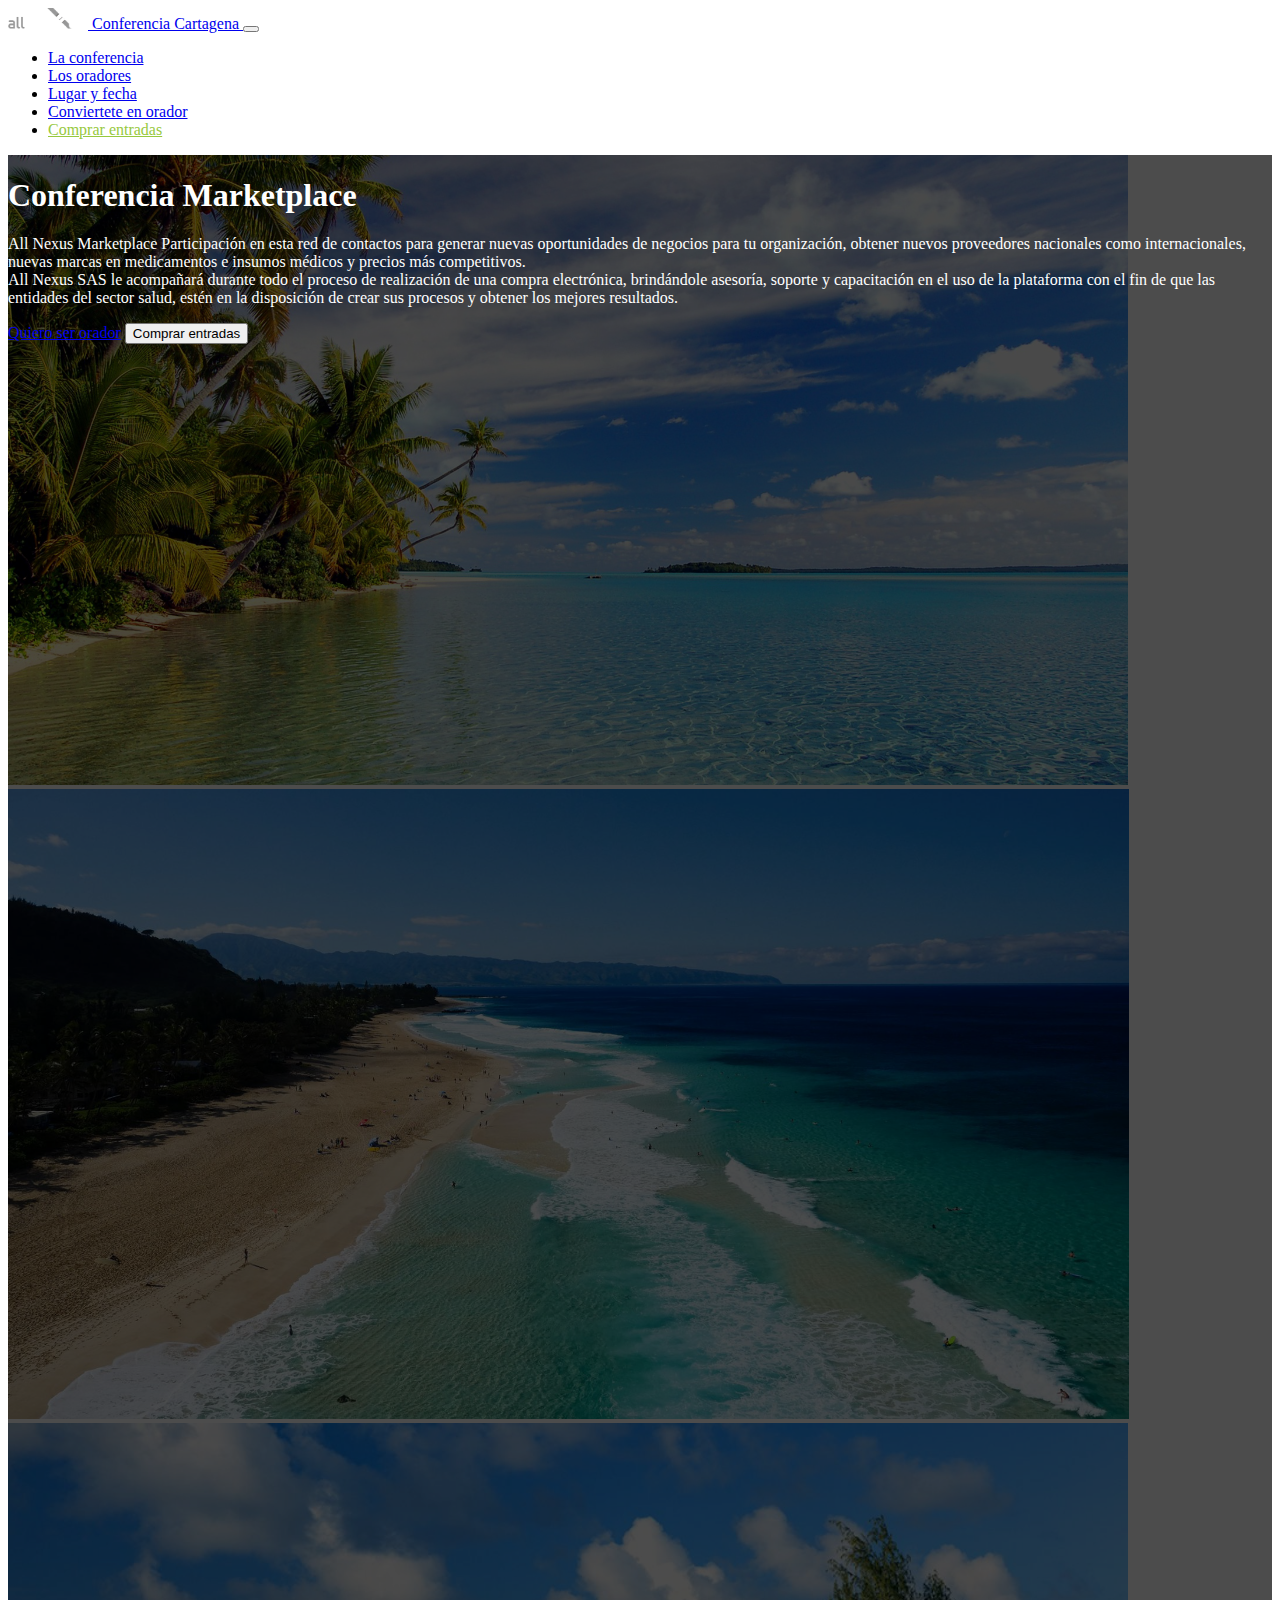
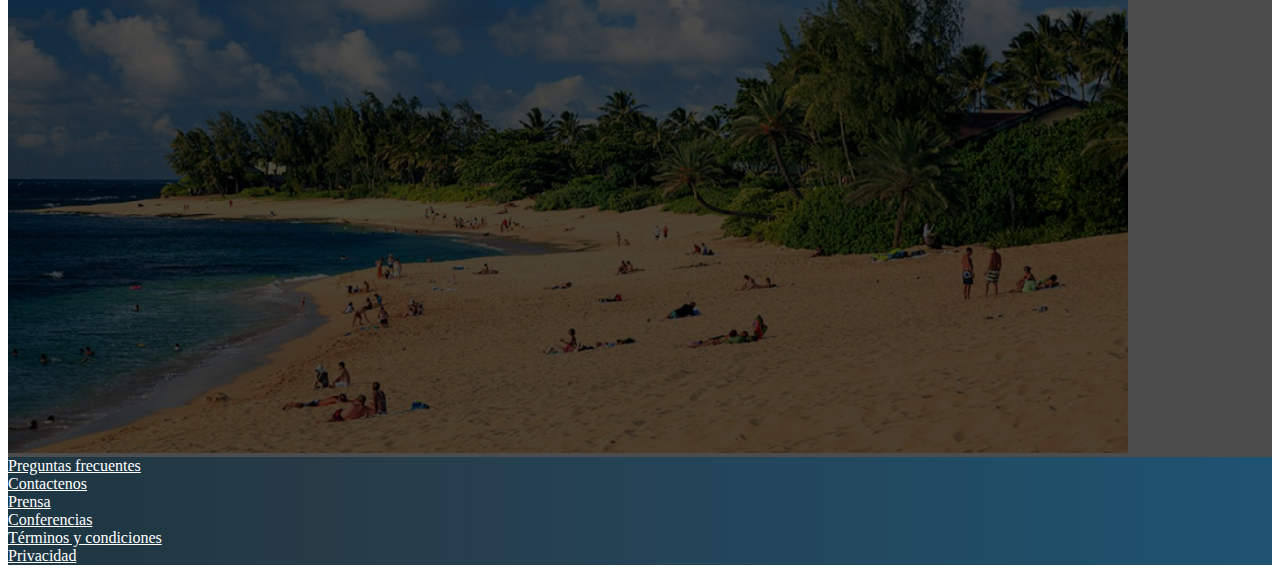
==== index.html @ 65c3c63d "implementando un texto en el overlay" ====
<!doctype html>
<html lang="en">
  <head>
    <!-- Required meta tags -->
    <meta charset="utf-8">
    <meta name="viewport" content="width=device-width, initial-scale=1, shrink-to-fit=no">
    <!-- Bootstrap CSS -->
    <link rel="stylesheet" href="https://stackpath.bootstrapcdn.com/bootstrap/4.1.3/css/bootstrap.min.css" integrity="sha384-MCw98/SFnGE8fJT3GXwEOngsV7Zt27NXFoaoApmYm81iuXoPkFOJwJ8ERdknLPMO" crossorigin="anonymous">
    <link rel="stylesheet" href="css/index.css">
    <title>Conferencia Cartagena</title>
  </head>
  <body data-spy="scroll" data-target="#navbar" data-offset="57">
    <!-- Header -->
    <nav class="navbar navbar-expand-lg navbar-dark bg-dark" id="header">
        <div class="container">
            <a class="navbar-brand" href="#">
                <img src="assets/logo_trans_allnexus.png" alt="Logo All Nexus">
                Conferencia Cartagena
            </a>
            <button class="navbar-toggler" type="button" data-toggle="collapse" data-target="#navbarSupportedContent" aria-controls="navbarSupportedContent" aria-expanded="false" aria-label="Toggle navigation">
            <span class="navbar-toggler-icon"></span>
            </button>
            <div class="collapse navbar-collapse" id="navbarSupportedContent">
            <ul class="navbar-nav ml-auto">
                <li class="nav-item active">
                    <a class="nav-link" href="#">La conferencia</a>
                </li>
                <li class="nav-item">
                    <a class="nav-link" href="#">Los oradores</a>
                </li>
                <li class="nav-item">
                    <a class="nav-link" href="#">Lugar y fecha</a>
                </li>
                <li class="nav-item">
                    <a class="nav-link" href="#">Conviertete en orador</a>
                </li>
                <li class="nav-item">
                    <a class="nav-link text-resaltar" href="#">Comprar entradas</a>
                </li>
            </ul>
            </div>
        </div>
    </nav> 
<!-- fin del header -->
<!-- main -->
<!-- carrusel -->
  <main id="main">
    <div id="carousel" class="carousel slide carousel-fade" data-ride="carousel" data-pause="false">
      <div class="carousel-inner">
        <div class="carousel-item active">
          <img src="assets/images/hawaii.jpg" class="d-block w-100" alt="Cartagena1">
        </div>
        <div class="carousel-item">
          <img src="assets/images/hawaii2.jpg" class="d-block w-100" alt="Cartagena2">
        </div>
        <div class="carousel-item">
          <img src="assets/images/hawaii3.jpeg" class="d-block w-100" alt="Cartagena3">
        </div>
        <div class="overlay">
          <div class="container d-flex h-100 align-items-center justify-content-center">
            <div class="row ">
              <div class="col-md-6 offset-md-6 text-center text-md-right ">
                <h1>Conferencia Marketplace</h1>
                <p class="d-none d-md-block">All Nexus Marketplace
                  Participación en esta red de contactos para generar nuevas oportunidades de
                  negocios para tu organización, obtener nuevos proveedores nacionales como internacionales,
                  nuevas marcas en medicamentos e insumos médicos y precios más competitivos.
                </br>
                  All Nexus SAS le acompañará durante todo el proceso de realización de una compra electrónica,
                  brindándole asesoría, soporte y capacitación en el uso de la plataforma con el fin de que las
                  entidades del sector salud, estén en la disposición de crear sus procesos y obtener los mejores
                  resultados. 
                </p>
                <a href="#">Quiero ser orador</a>
                <button type="button">Comprar entradas</button>
              </div>
            </div>
          </div>
        </div>
      </div>
    </div>
  </main>
  <!-- fin carrusel -->
  <!-- fin main  -->
  <!-- footer -->
  <footer id="footer" class="pb-4 pt-4">
      <div class="container">
          <div class="row text-center">
              <div class="col-12 col-lg">
                  <a href="#">Preguntas frecuentes</a>
              </div>
              <div class="col-12 col-lg">
                  <a href="#">Contactenos</a>
              </div>
              <div class="col-12 col-lg">
                  <a href="#">Prensa</a>
              </div>
              <div class="col-12 col-lg">
                  <a href="#">Conferencias</a>
              </div>
              <div class="col-12 col-lg">
                  <a href="#">T&eacuterminos y condiciones</a>
              </div>
              <div class="col-12 col-lg">
                  <a href="#">Privacidad</a>
              </div>
          </div>
      </div>
  </footer>
<!-- Fin footer -->
    <!-- Optional JavaScript -->
    <!-- jQuery first, then Popper.js, then Bootstrap JS -->
    <script src="https://code.jquery.com/jquery-3.4.1.slim.min.js" integrity="sha384-J6qa4849blE2+poT4WnyKhv5vZF5SrPo0iEjwBvKU7imGFAV0wwj1yYfoRSJoZ+n" crossorigin="anonymous"></script>
    <script src="https://cdn.jsdelivr.net/npm/popper.js@1.16.0/dist/umd/popper.min.js" integrity="sha384-Q6E9RHvbIyZFJoft+2mJbHaEWldlvI9IOYy5n3zV9zzTtmI3UksdQRVvoxMfooAo" crossorigin="anonymous"></script>
    <script src="https://stackpath.bootstrapcdn.com/bootstrap/4.4.1/js/bootstrap.min.js" integrity="sha384-wfSDF2E50Y2D1uUdj0O3uMBJnjuUD4Ih7YwaYd1iqfktj0Uod8GCExl3Og8ifwB6" crossorigin="anonymous"></script>
  </body>
</html>
---- css/index.css ----
#header img{ 
    width: 80px;
}

.text-resaltar{
    color: #97c93e !important;
}

#main .carousel-inner img {
    max-height: 70vh;
    object-fit: cover; */
    filter: grayscale(70%);
} 
 
#main {
position: relative;
} 

#carousel .overlay {
 position: absolute ;
 top: 0; 
 bottom: 0; 
 left: 0; 
 right: 0; 
 background-color: rgba(0, 0, 0, 0.7); 
 color: white; 
} 

#footer{ 
  background: linear-gradient(90deg, #1c3643, #273b47 25%, #1e5372);    */
} 

#footer a{ 
  color: white; 
}

#carrusel .overlay .container,
#carrusel .overlay .row{
  height: 100%;
}
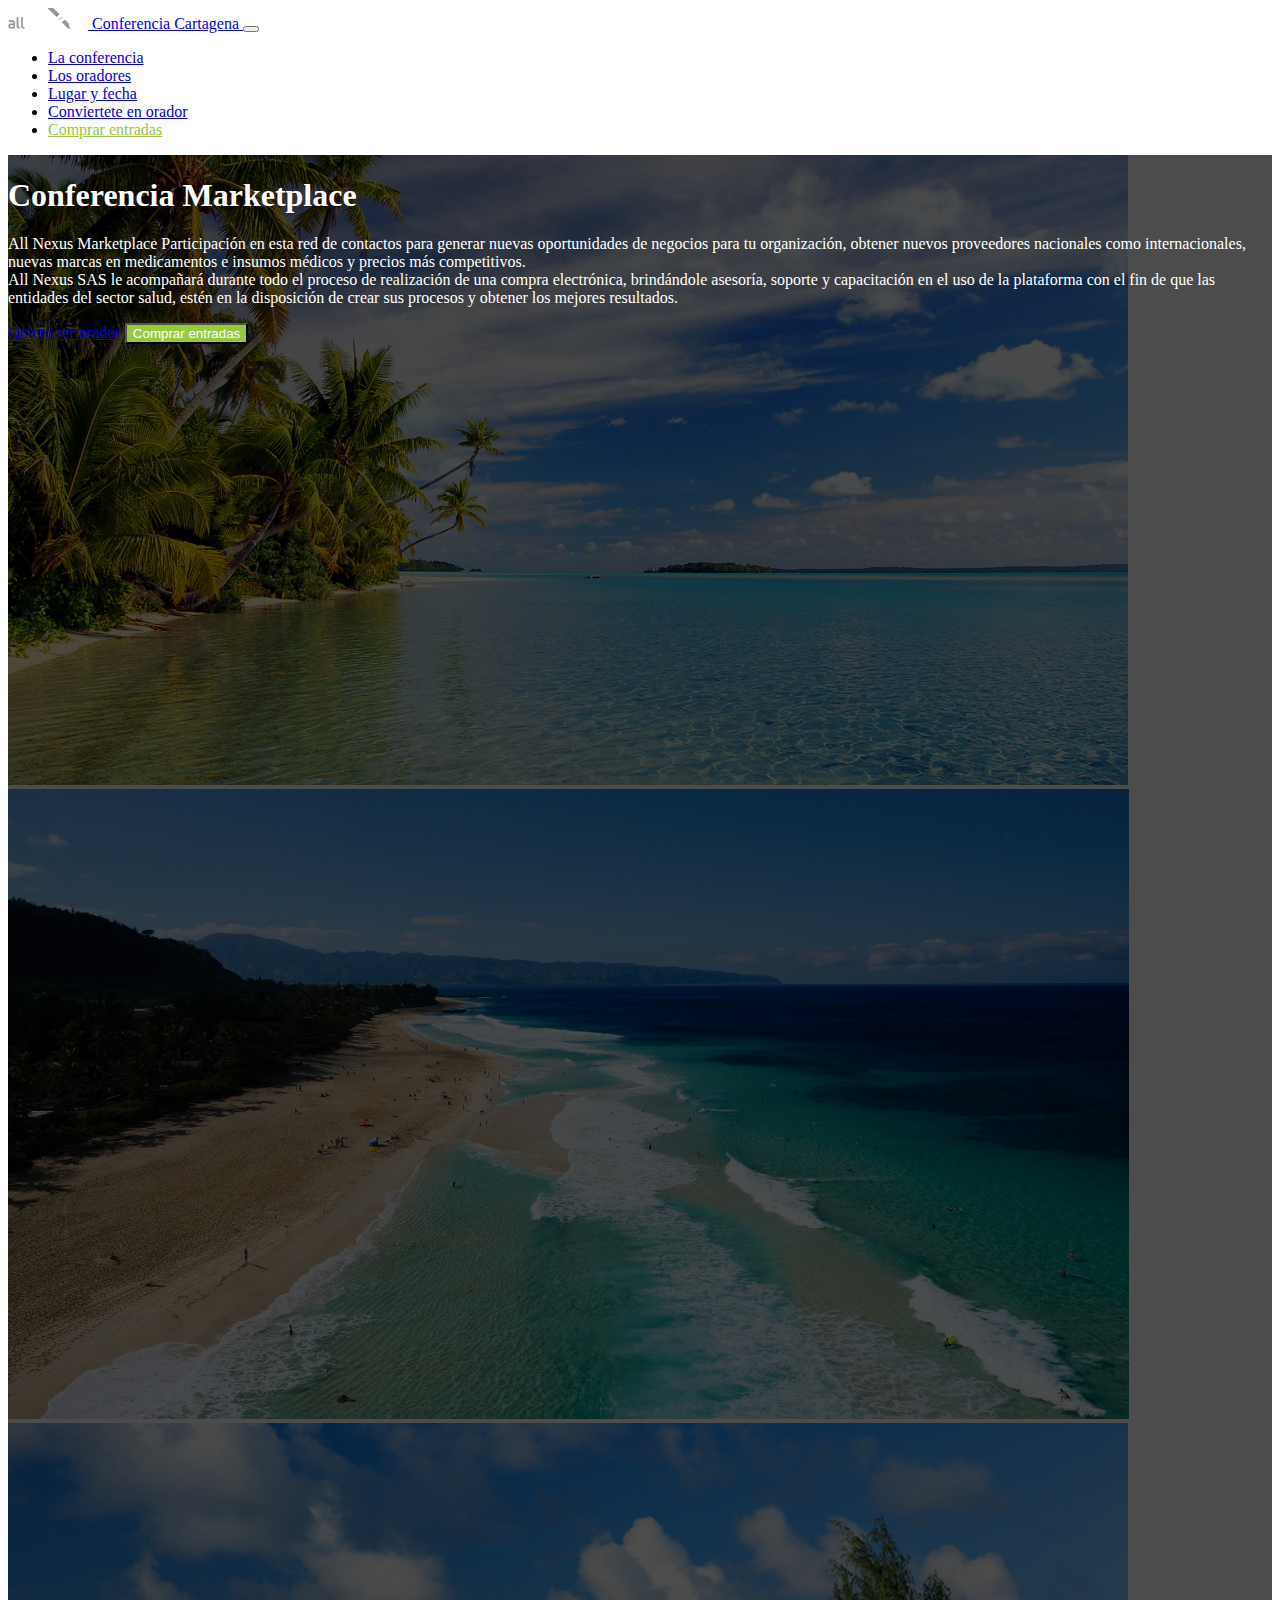
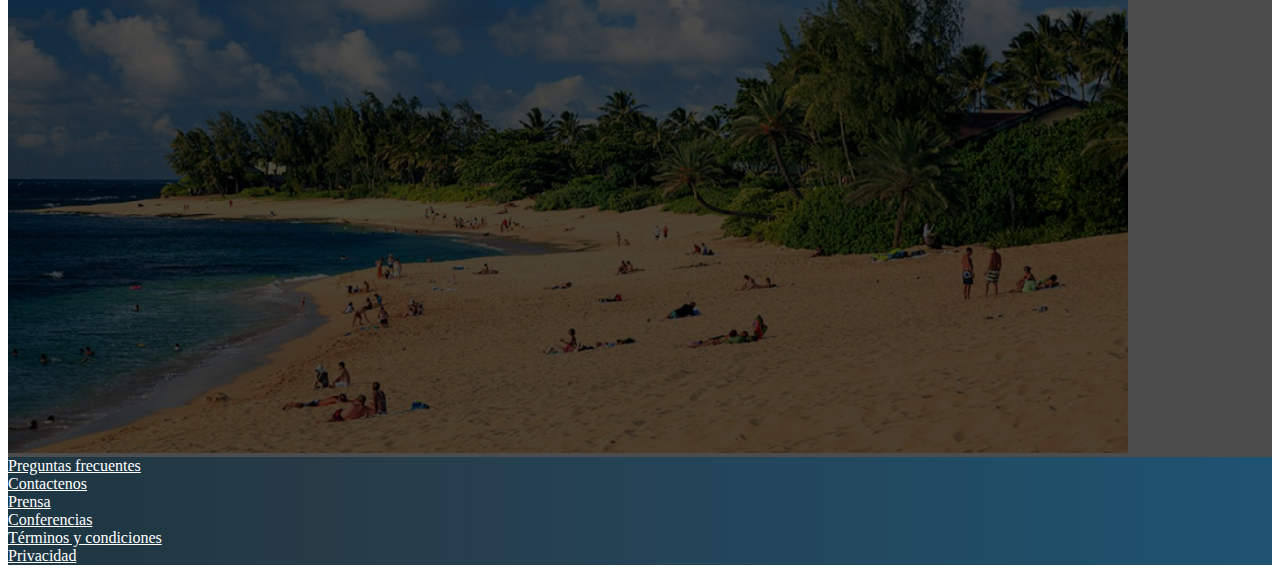
==== commit 00626a07: "botones en el overlay" ====
--- a/index.html
+++ b/index.html
@@ -71,8 +71,8 @@
                   entidades del sector salud, estén en la disposición de crear sus procesos y obtener los mejores
                   resultados. 
                 </p>
-                <a href="#">Quiero ser orador</a>
-                <button type="button">Comprar entradas</button>
+                <a href="#" class="btn btn-outline-light">Quiero ser orador</a>
+                <button type="button" class="btn btn-success btn-overlay">Comprar entradas</button>
               </div>
             </div>
           </div>
--- a/css/index.css
+++ b/css/index.css
@@ -15,6 +15,15 @@
 #main {
 position: relative;
 } 
+
+.btn-overlay{
+  background-color: #97c93e;
+  color: white;
+}
+
+.btn-overlay:hover{
+  background-color: #82ad36;;
+}
 
 #carousel .overlay {
  position: absolute ;
@@ -37,4 +46,5 @@
 #carrusel .overlay .container,
 #carrusel .overlay .row{
   height: 100%;
-}+}
+
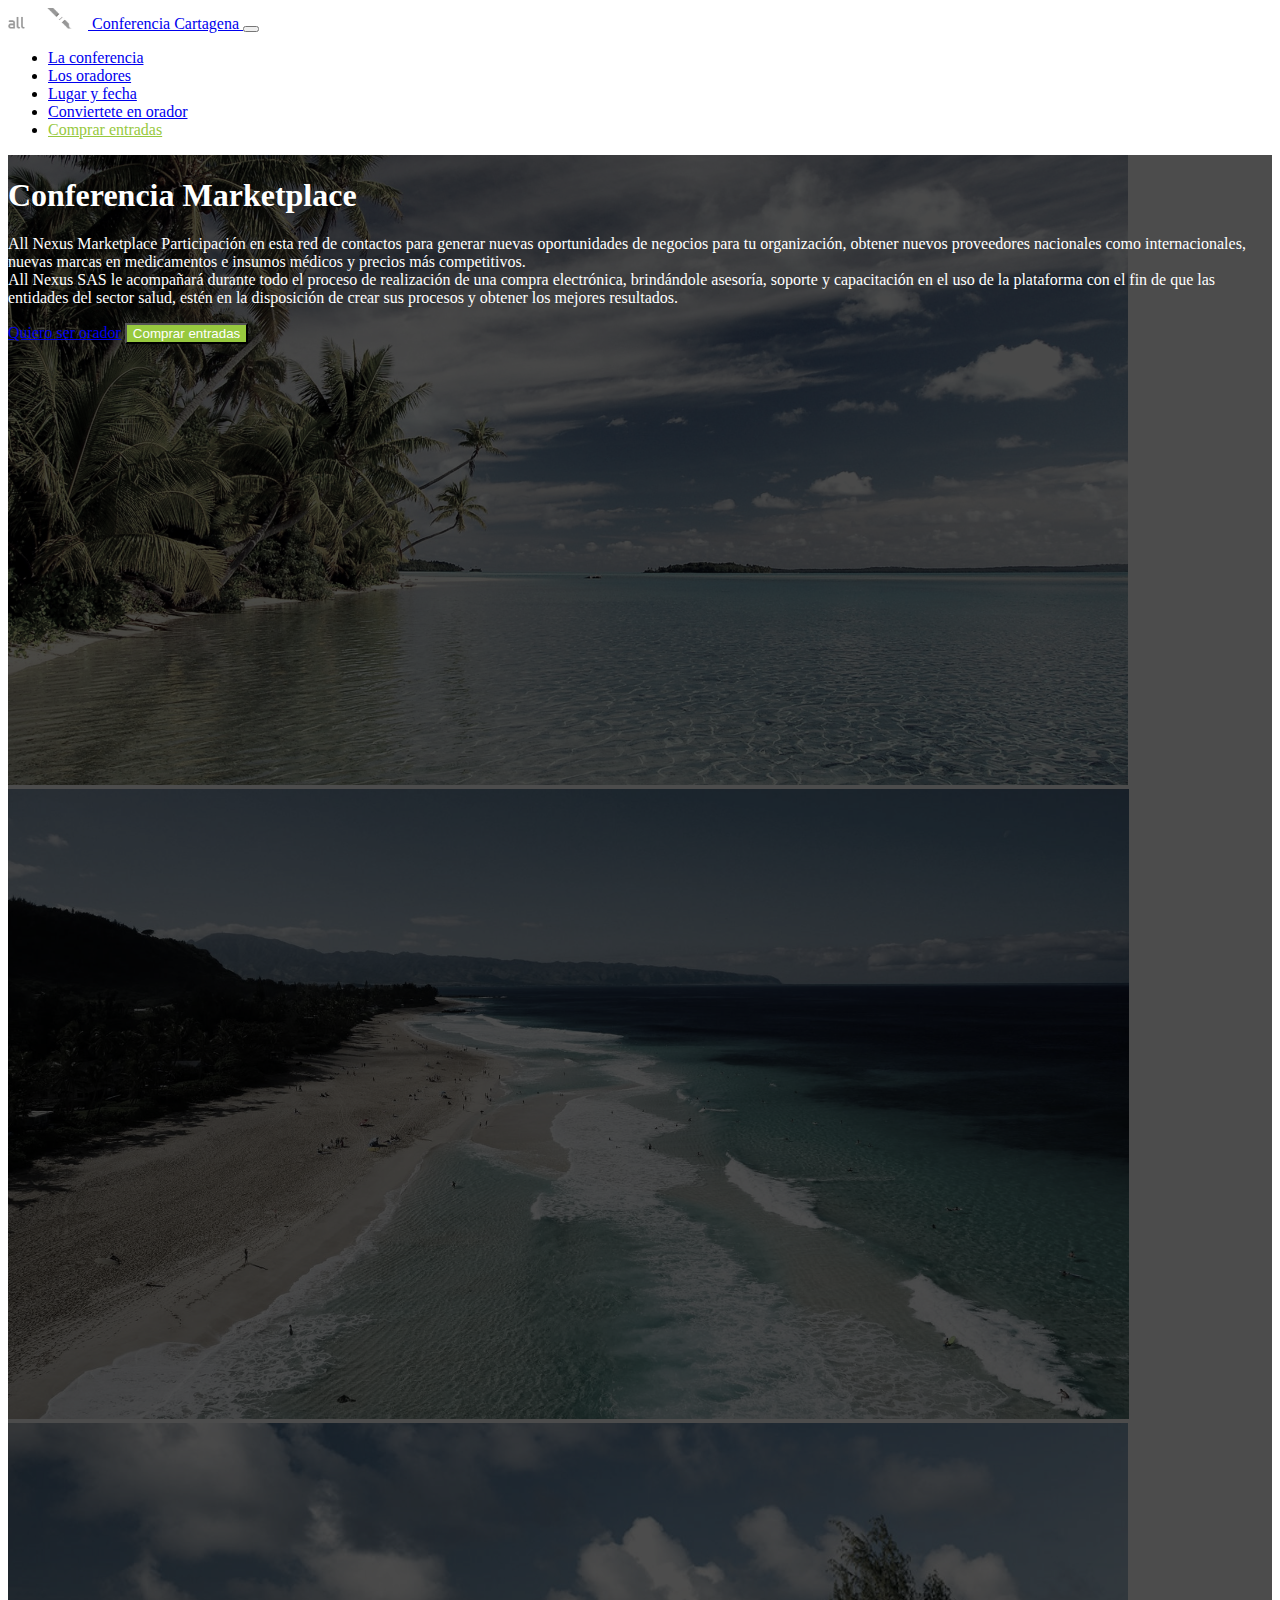
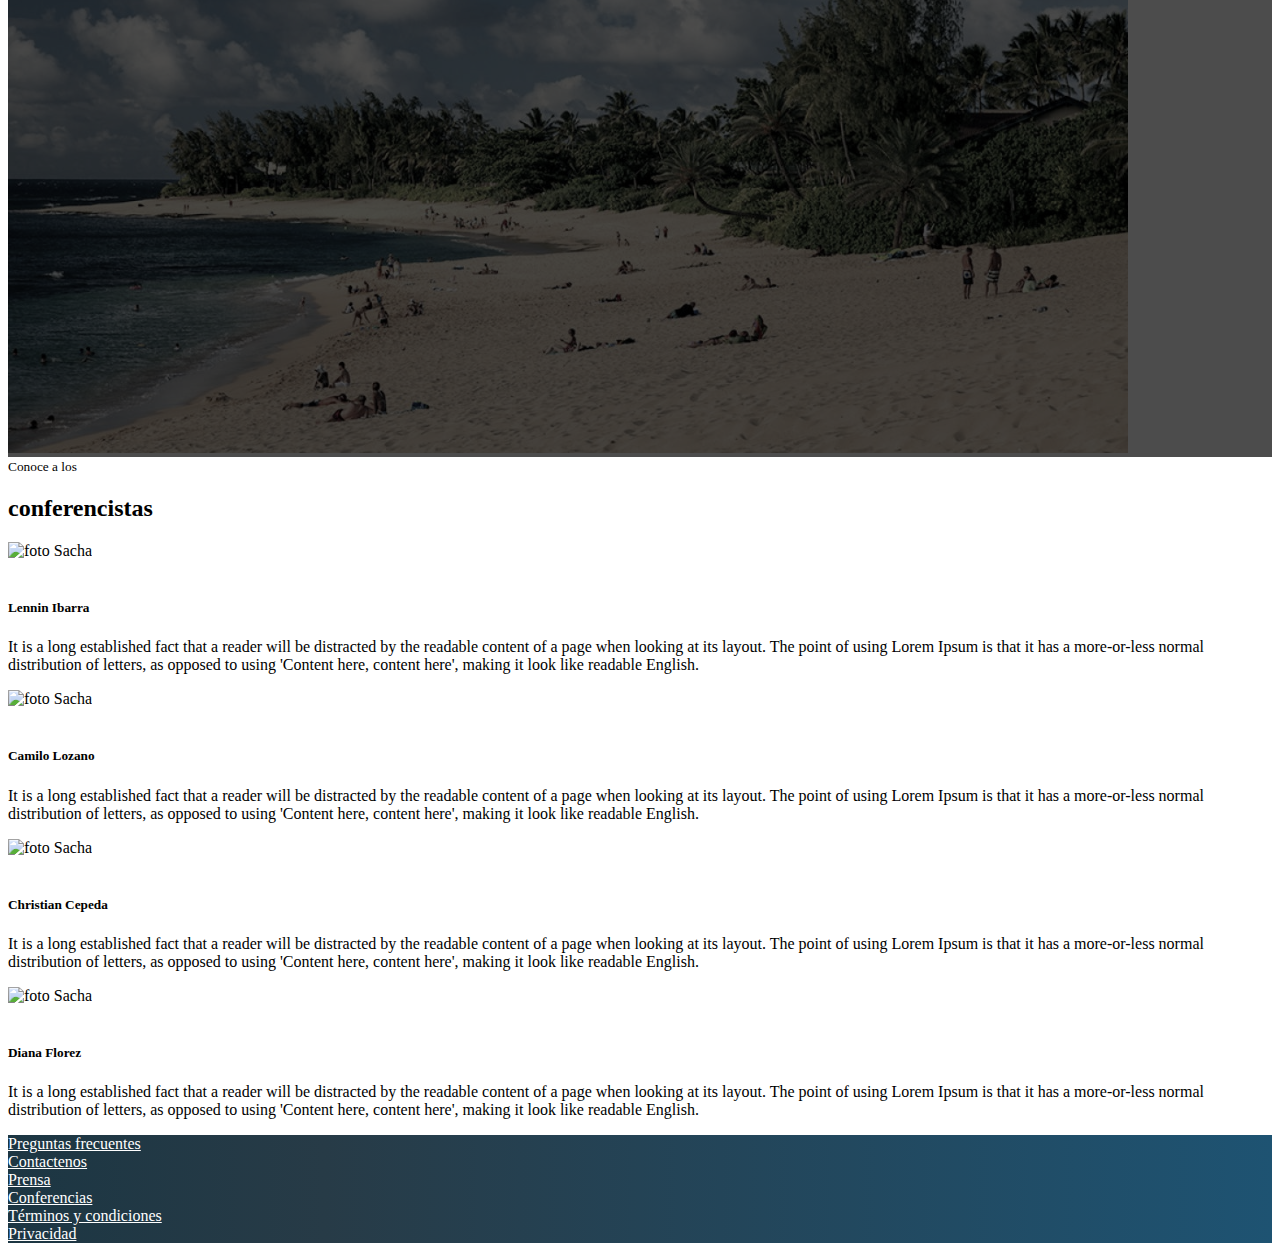
==== commit 3f28d850: "implementando card y badges" ====
--- a/index.html
+++ b/index.html
@@ -81,7 +81,77 @@
     </div>
   </main>
   <!-- fin carrusel -->
-  <!-- fin main  -->
+  <!-- fin main  --><!-- speakers  -->
+  <section id="speaker" class="mt-4">
+    <div class="container">
+      <div class="row">
+        <div class="col text-center tex-uppercase">
+          <small>
+            Conoce a los 
+          </small>
+          <h2>
+            conferencistas
+          </h2>
+    </div>      
+          <div class="row">
+            <div class="col-12 col-md-6 col-lg-3 mb-4">
+              <div class="card">
+                <img src="assets/speakers/lennin.jpg" class="card-img-top" alt="foto Sacha">
+                <div class="card-body">
+                  <div class="badges mb-2">
+                    <span class="badge badge-warning">JavaScript</span>
+                    <span class="badge badge-info">CSS</span>
+                  </div>
+                  <h5 class="card-title mb-0">Lennin Ibarra</h5>
+                  <p class="card-text">It is a long established fact that a reader will be distracted by the readable content of a page when looking at its layout. The point of using Lorem Ipsum is that it has a more-or-less normal distribution of letters, as opposed to using 'Content here, content here', making it look like readable English.</p>
+                </div>
+              </div>
+            </div>
+            <div class="col-12 col-md-6 col-lg-3 mb-4">
+              <div class="card">
+                <img src="assets/speakers/camilo.jpg" class="card-img-top" alt="foto Sacha">
+                <div class="card-body">
+                  <div class="badges mb-2">
+                    <span class="badge badge-success">Angular</span>
+                    <span class="badge badge-dark">Node JS</span>
+                  </div>
+                  <h5 class="card-title mb-0">Camilo Lozano</h5>
+                  <p class="card-text">It is a long established fact that a reader will be distracted by the readable content of a page when looking at its layout. The point of using Lorem Ipsum is that it has a more-or-less normal distribution of letters, as opposed to using 'Content here, content here', making it look like readable English.</p>
+                </div>
+              </div>
+            </div>
+            <div class="col-12 col-md-6 col-lg-3 mb-4">
+              <div class="card">
+                <img src="assets/speakers/cristian.jpeg" class="card-img-top" alt="foto Sacha">
+                <div class="card-body">
+                  <div class="badges mb-2">
+                    <span class="badge badge-primary">React</span>
+                    <span class="badge badge-danger">JavaScript</span>
+                  </div>
+                  <h5 class="card-title mb-0">Christian Cepeda</h5>
+                  <p class="card-text">It is a long established fact that a reader will be distracted by the readable content of a page when looking at its layout. The point of using Lorem Ipsum is that it has a more-or-less normal distribution of letters, as opposed to using 'Content here, content here', making it look like readable English.</p>
+                </div>
+              </div>
+            </div>
+            <div class="col-12 col-md-6 col-lg-3 mb-4">
+              <div class="card">
+                <img src="assets/speakers/Diana.jpg" class="card-img-top" alt="foto Sacha">
+                <div class="card-body">
+                  <div class="badges mb-2">
+                    <span class="badge badge-success">PHP</span>
+                    <span class="badge badge-dark">My Sql</span>
+                  </div>
+                  <h5 class="card-title mb-0">Diana Florez</h5>
+                  <p class="card-text">It is a long established fact that a reader will be distracted by the readable content of a page when looking at its layout. The point of using Lorem Ipsum is that it has a more-or-less normal distribution of letters, as opposed to using 'Content here, content here', making it look like readable English.</p>
+                </div>
+              </div>
+            </div>
+          </div>
+        </div>
+      
+    </div>
+  </section>
+<!-- /speakers -->
   <!-- footer -->
   <footer id="footer" class="pb-4 pt-4">
       <div class="container">
--- a/css/index.css
+++ b/css/index.css
@@ -8,7 +8,7 @@
 
 #main .carousel-inner img {
     max-height: 70vh;
-    object-fit: cover; */
+    object-fit: cover; 
     filter: grayscale(70%);
 } 
  
@@ -48,3 +48,11 @@
   height: 100%;
 }
 
+#speaker img{
+  height: 400px;
+  object-fit: cover; 
+}
+
+.badge{
+  color: white;
+}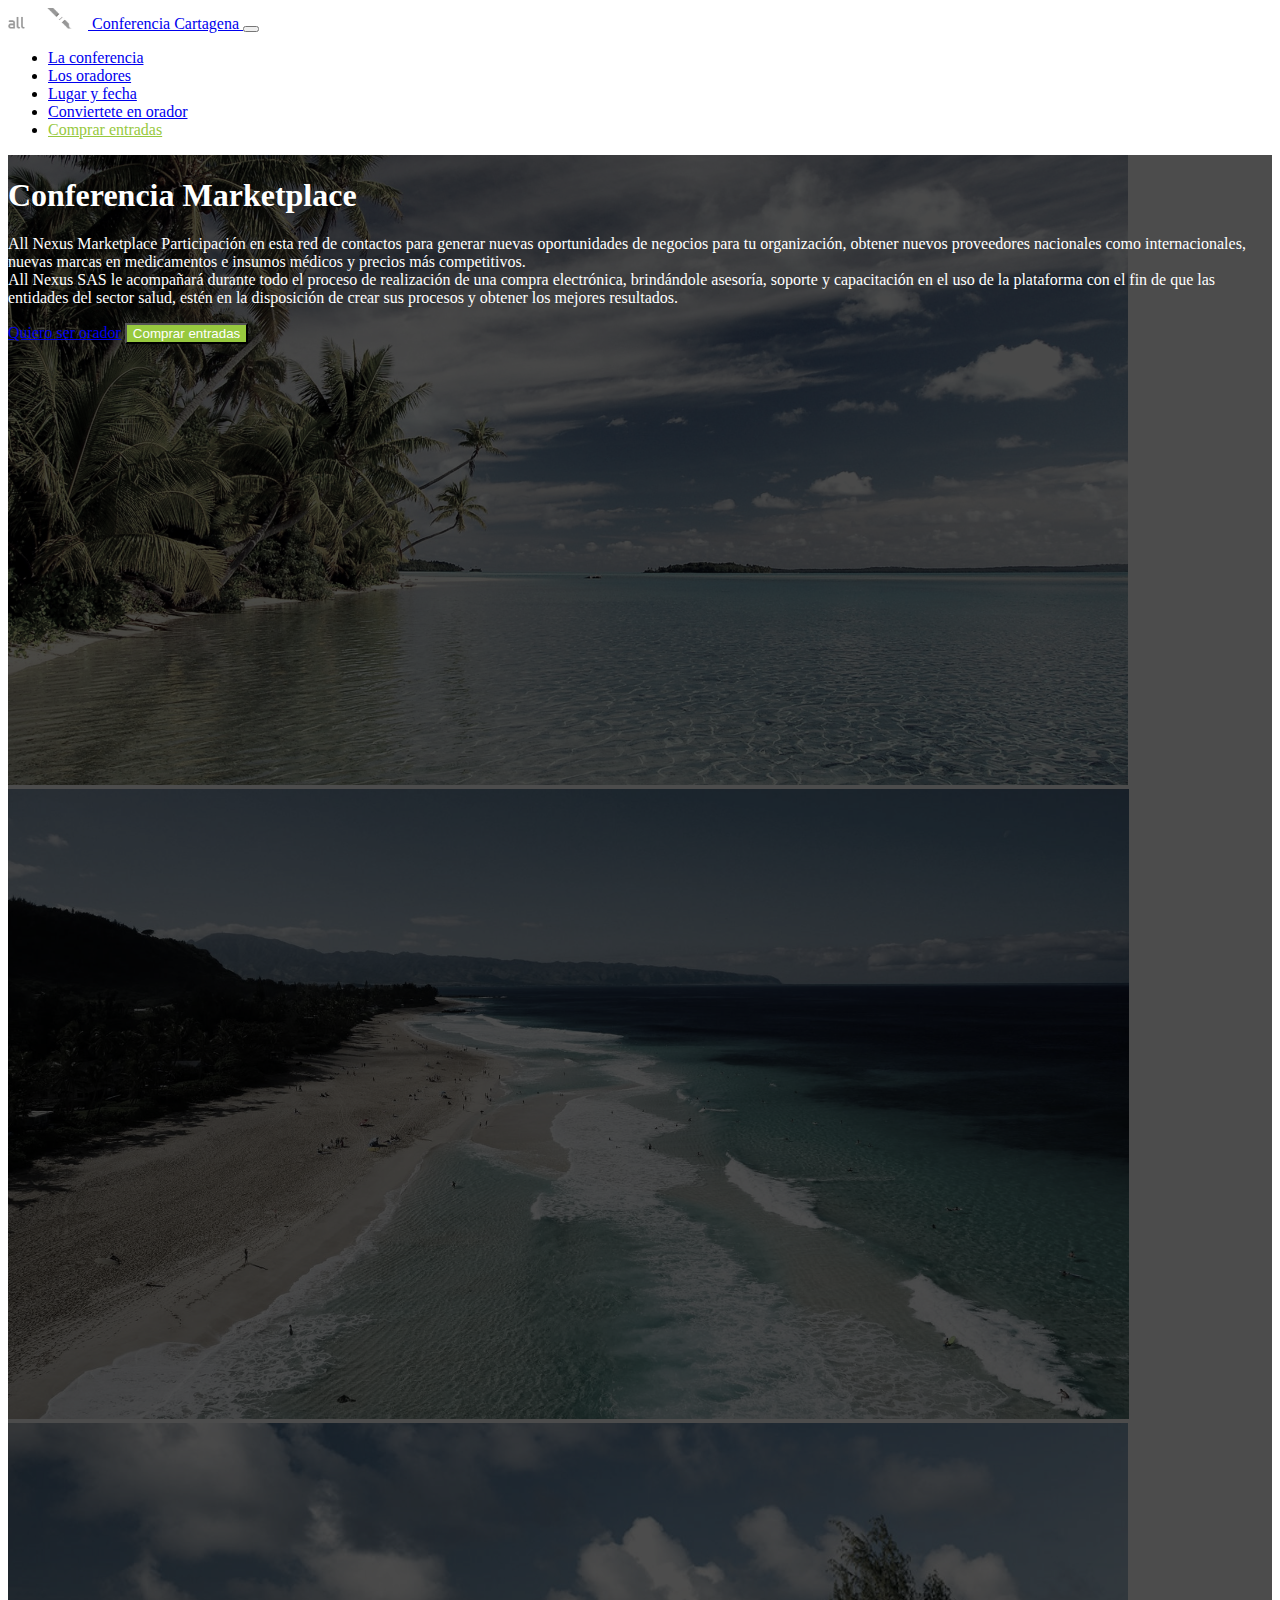
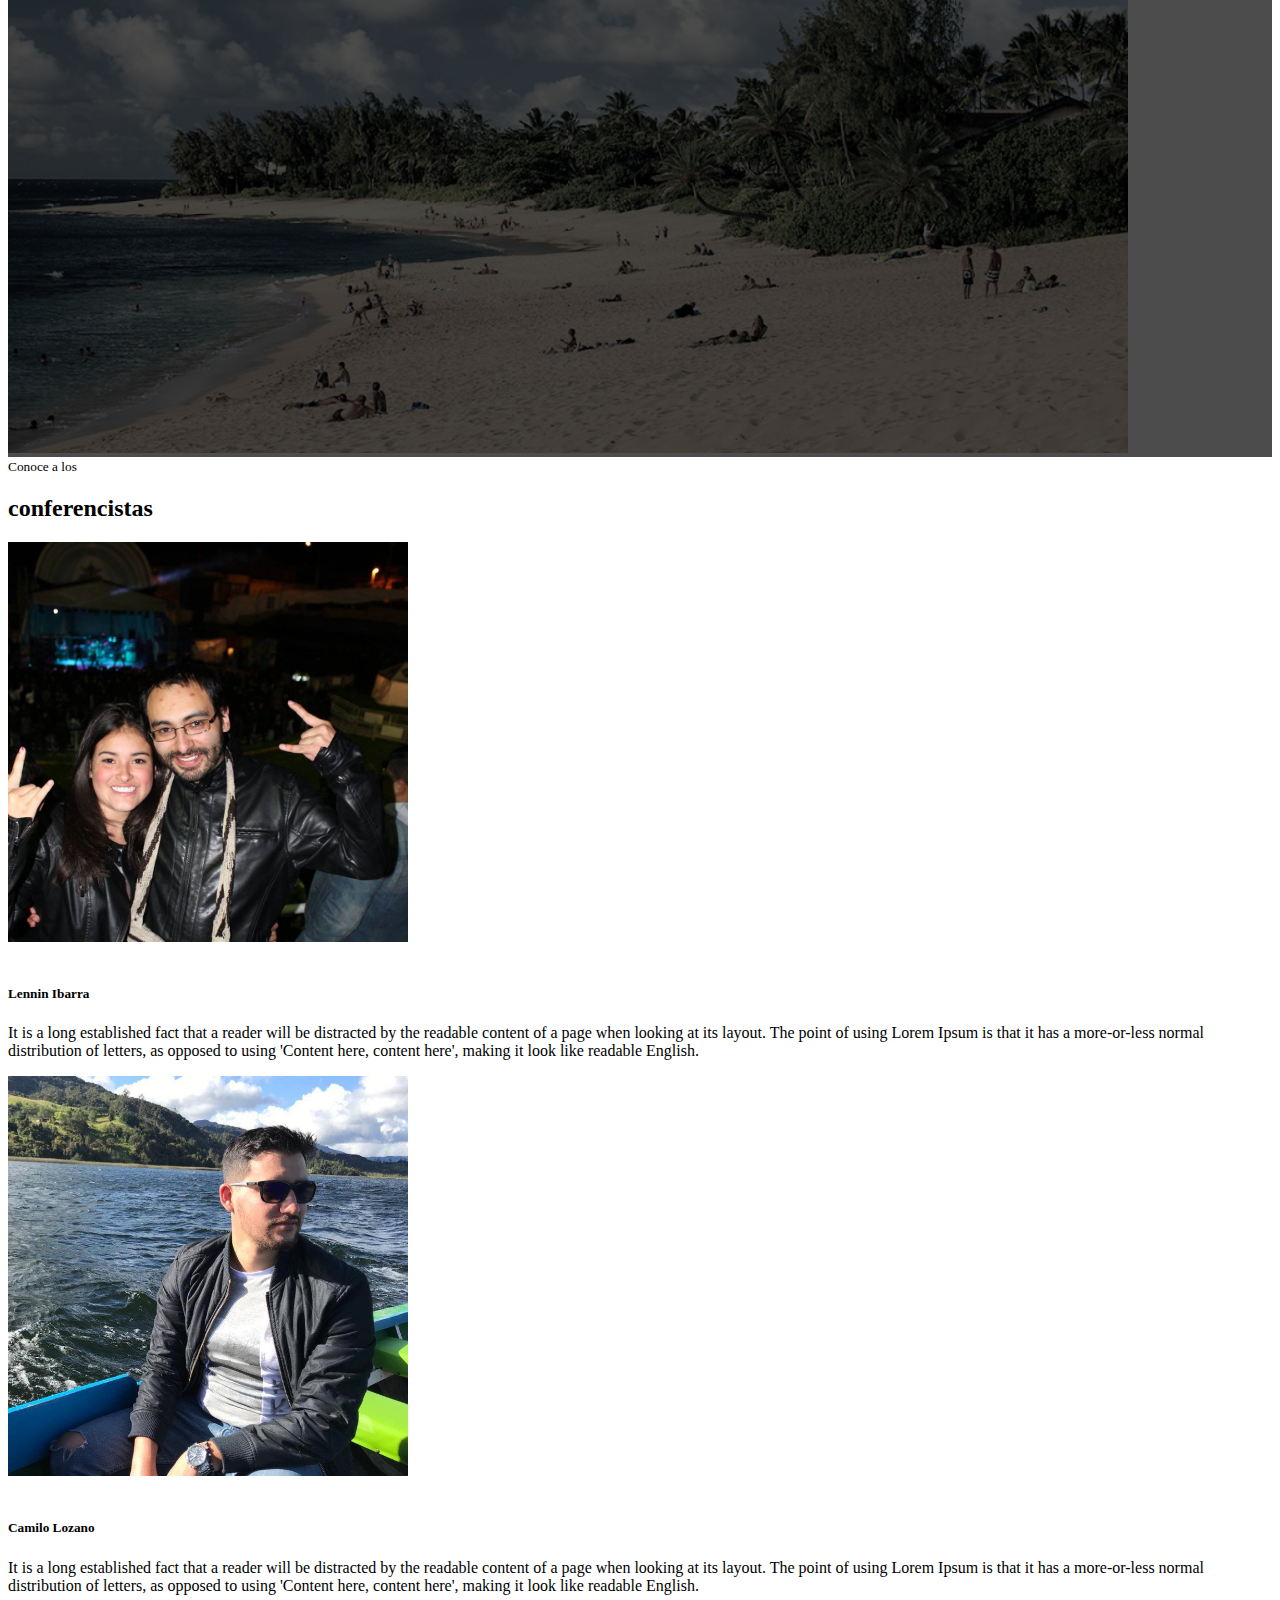
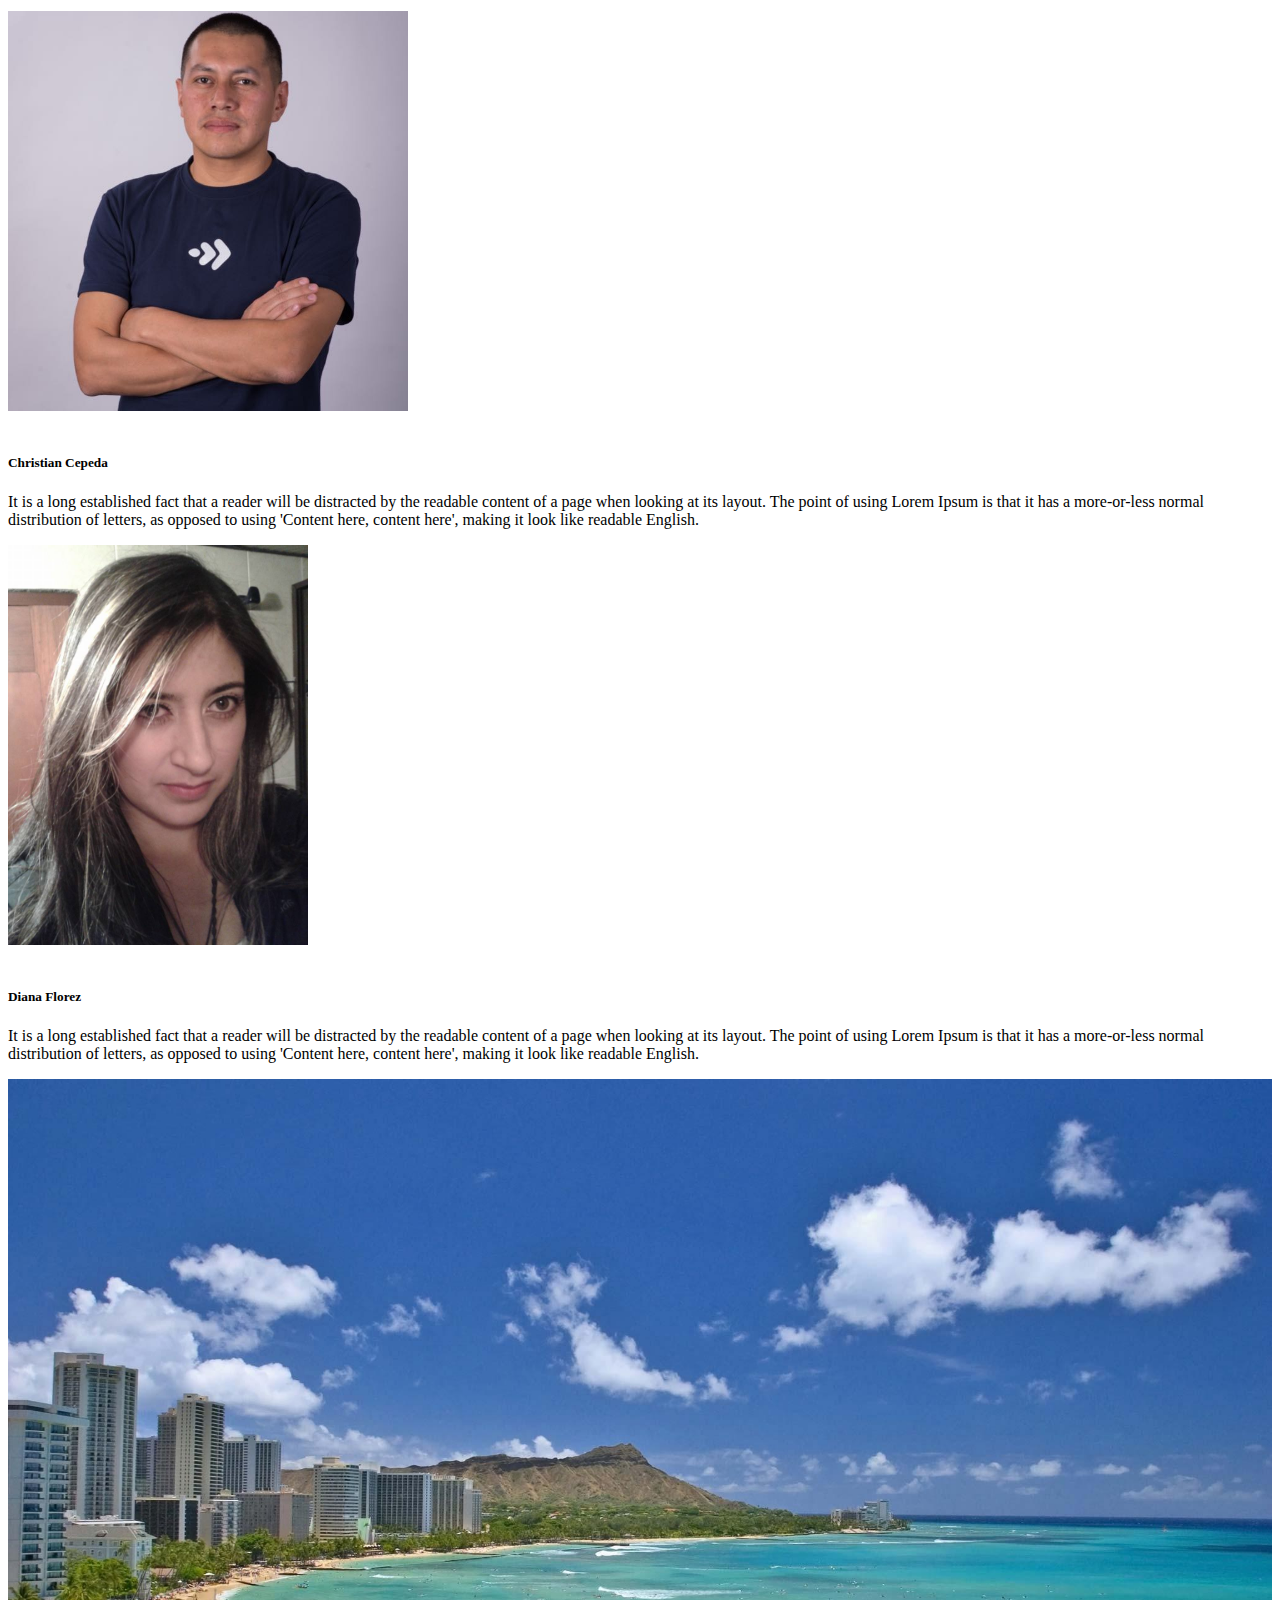
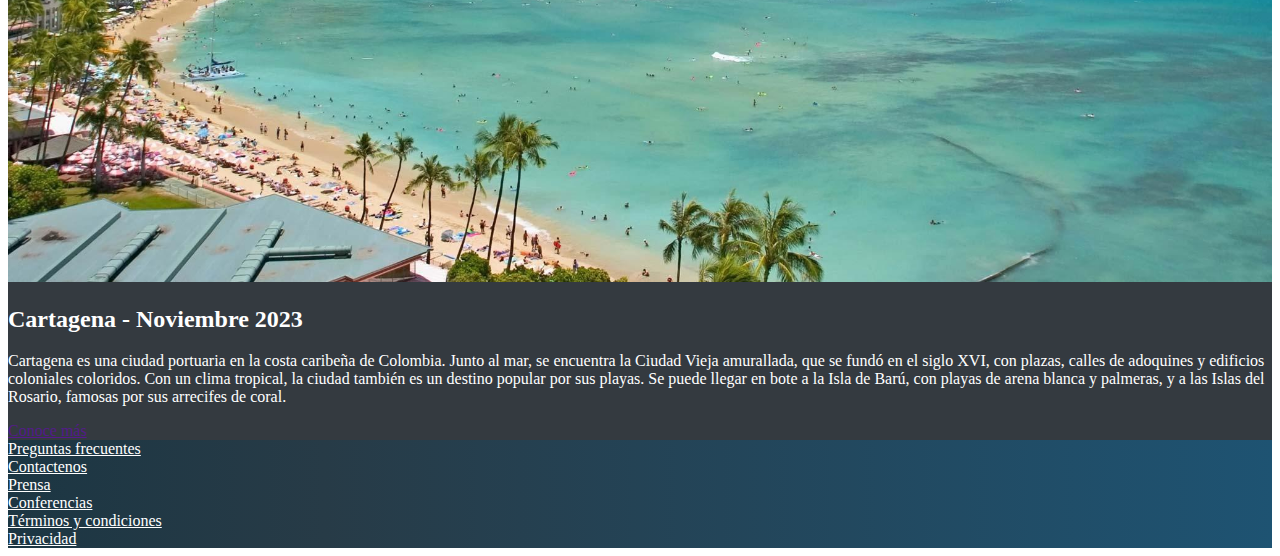
==== commit 61377ac8: "contenedor de ancho completo container-fluid" ====
--- a/index.html
+++ b/index.html
@@ -59,7 +59,7 @@
         <div class="overlay">
           <div class="container d-flex h-100 align-items-center justify-content-center">
             <div class="row ">
-              <div class="col-md-6 offset-md-6 text-center text-md-right ">
+              <div class="col-12 col-lg-6 offset-md-6 text-center text-md-right pb-4">
                 <h1>Conferencia Marketplace</h1>
                 <p class="d-none d-md-block">All Nexus Marketplace
                   Participación en esta red de contactos para generar nuevas oportunidades de
@@ -152,7 +152,28 @@
     </div>
   </section>
 <!-- /speakers -->
-  <!-- footer -->
+<!-- banner lugar y fecha -->
+  <section id="place-time">
+    <div class="container-fluid">
+      <div class="row">
+        <div class="col-md-12 col-lg-6 pl-0 pr-0">
+          <img src="assets/images/honolulu.jpg" alt="cartagena" />
+        </div>
+        <div class="col-md-12 col-lg-6 pt-4 pb-4">
+          <h2>Cartagena - Noviembre 2023</h2>
+          <p>
+            Cartagena es una ciudad portuaria en la costa caribeña de Colombia. Junto al mar, se encuentra la Ciudad Vieja amurallada, que se fundó en el siglo XVI, con plazas,
+            calles de adoquines y edificios coloniales coloridos. Con un clima tropical, la ciudad también es un destino popular por sus playas. Se puede llegar en bote a la
+            Isla de Barú, con playas de arena blanca y palmeras, y a las Islas del Rosario, famosas por sus arrecifes de coral.
+          </p>
+          <a href="" class="btn btn-outline-light">Conoce más</a>
+        </div>
+      </div>
+    </div>
+  </section>
+<!-- fin banner lugar y fecha -->
+
+<!-- footer -->
   <footer id="footer" class="pb-4 pt-4">
       <div class="container">
           <div class="row text-center">
--- a/css/index.css
+++ b/css/index.css
@@ -35,13 +35,6 @@
  color: white; 
 } 
 
-#footer{ 
-  background: linear-gradient(90deg, #1c3643, #273b47 25%, #1e5372);    */
-} 
-
-#footer a{ 
-  color: white; 
-}
 
 #carrusel .overlay .container,
 #carrusel .overlay .row{
@@ -55,4 +48,21 @@
 
 .badge{
   color: white;
-}+}
+
+#place-time{
+  background-color: #343a40;
+  color: white;
+}
+
+#place-time img{
+  max-width: 100%;
+}
+
+#footer{ 
+  background: linear-gradient(90deg, #1c3643, #273b47 25%, #1e5372);    */
+} 
+
+#footer a{ 
+  color: white; 
+}
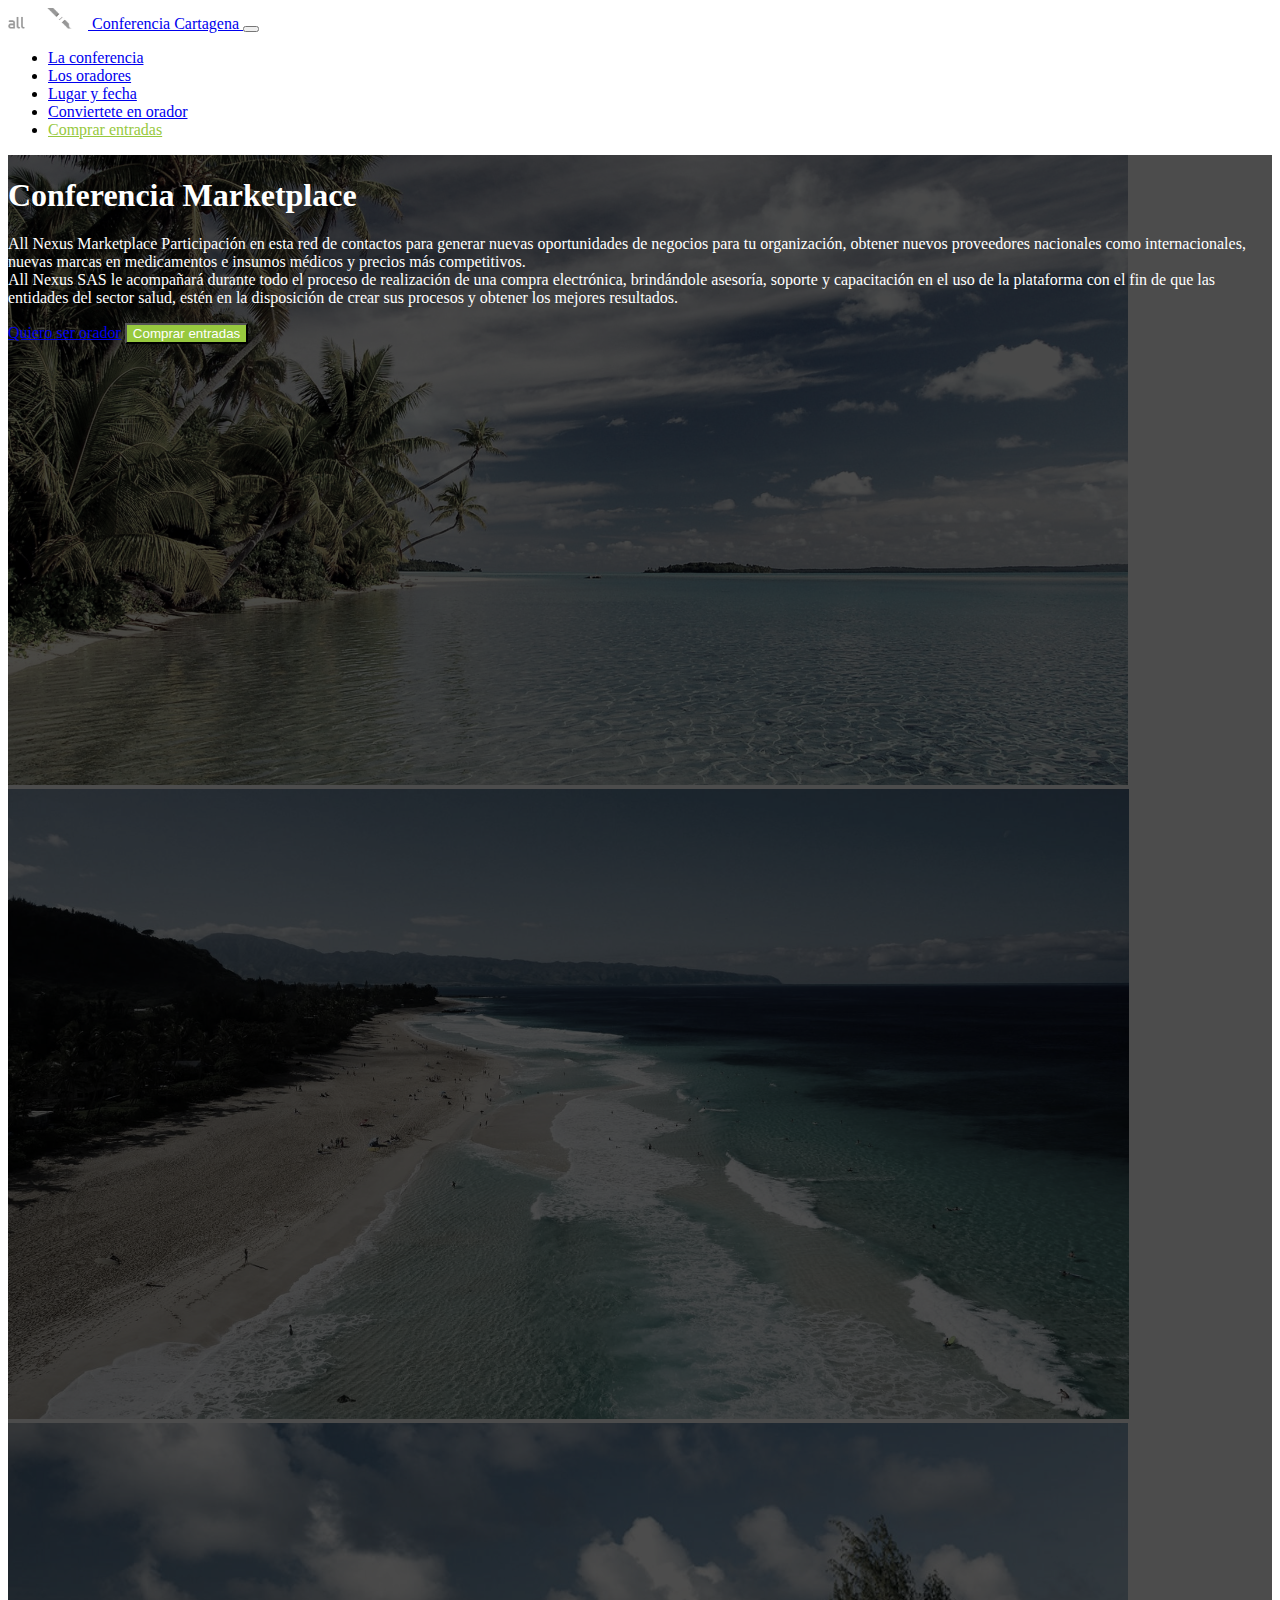
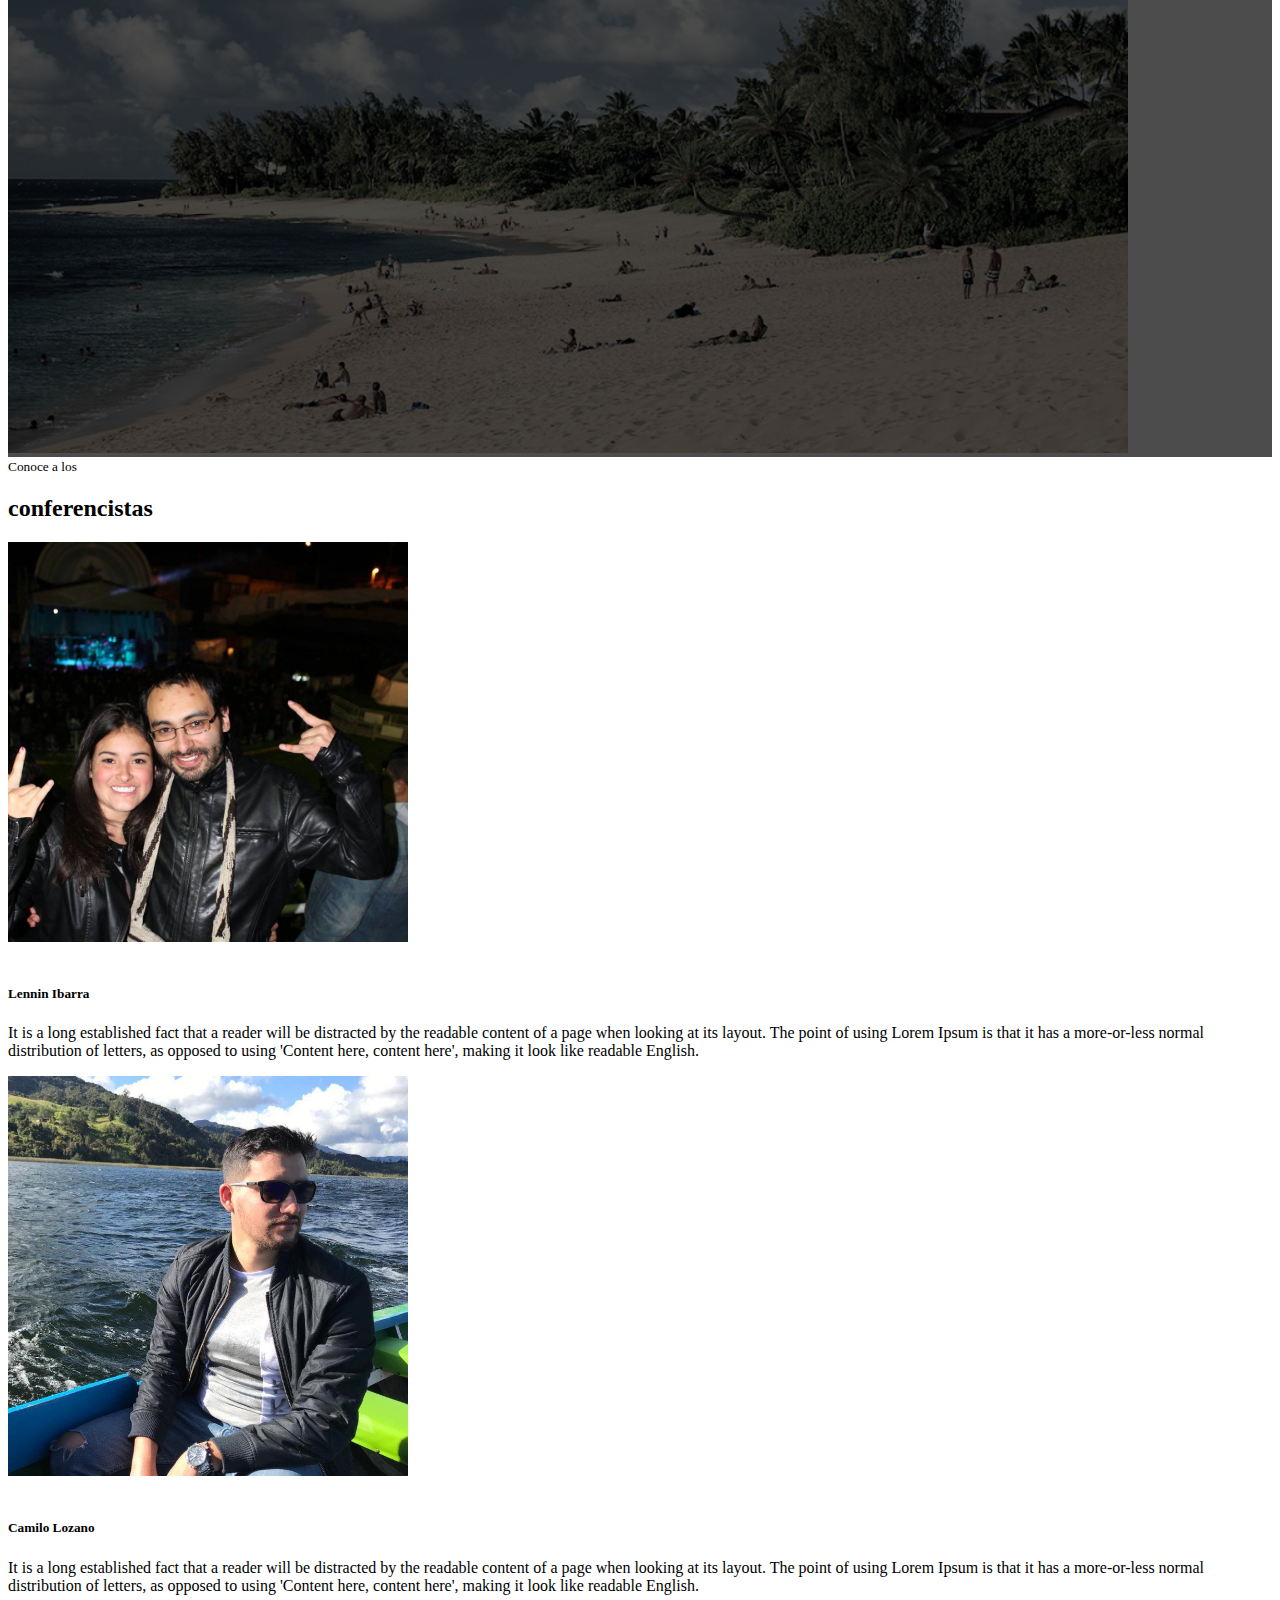
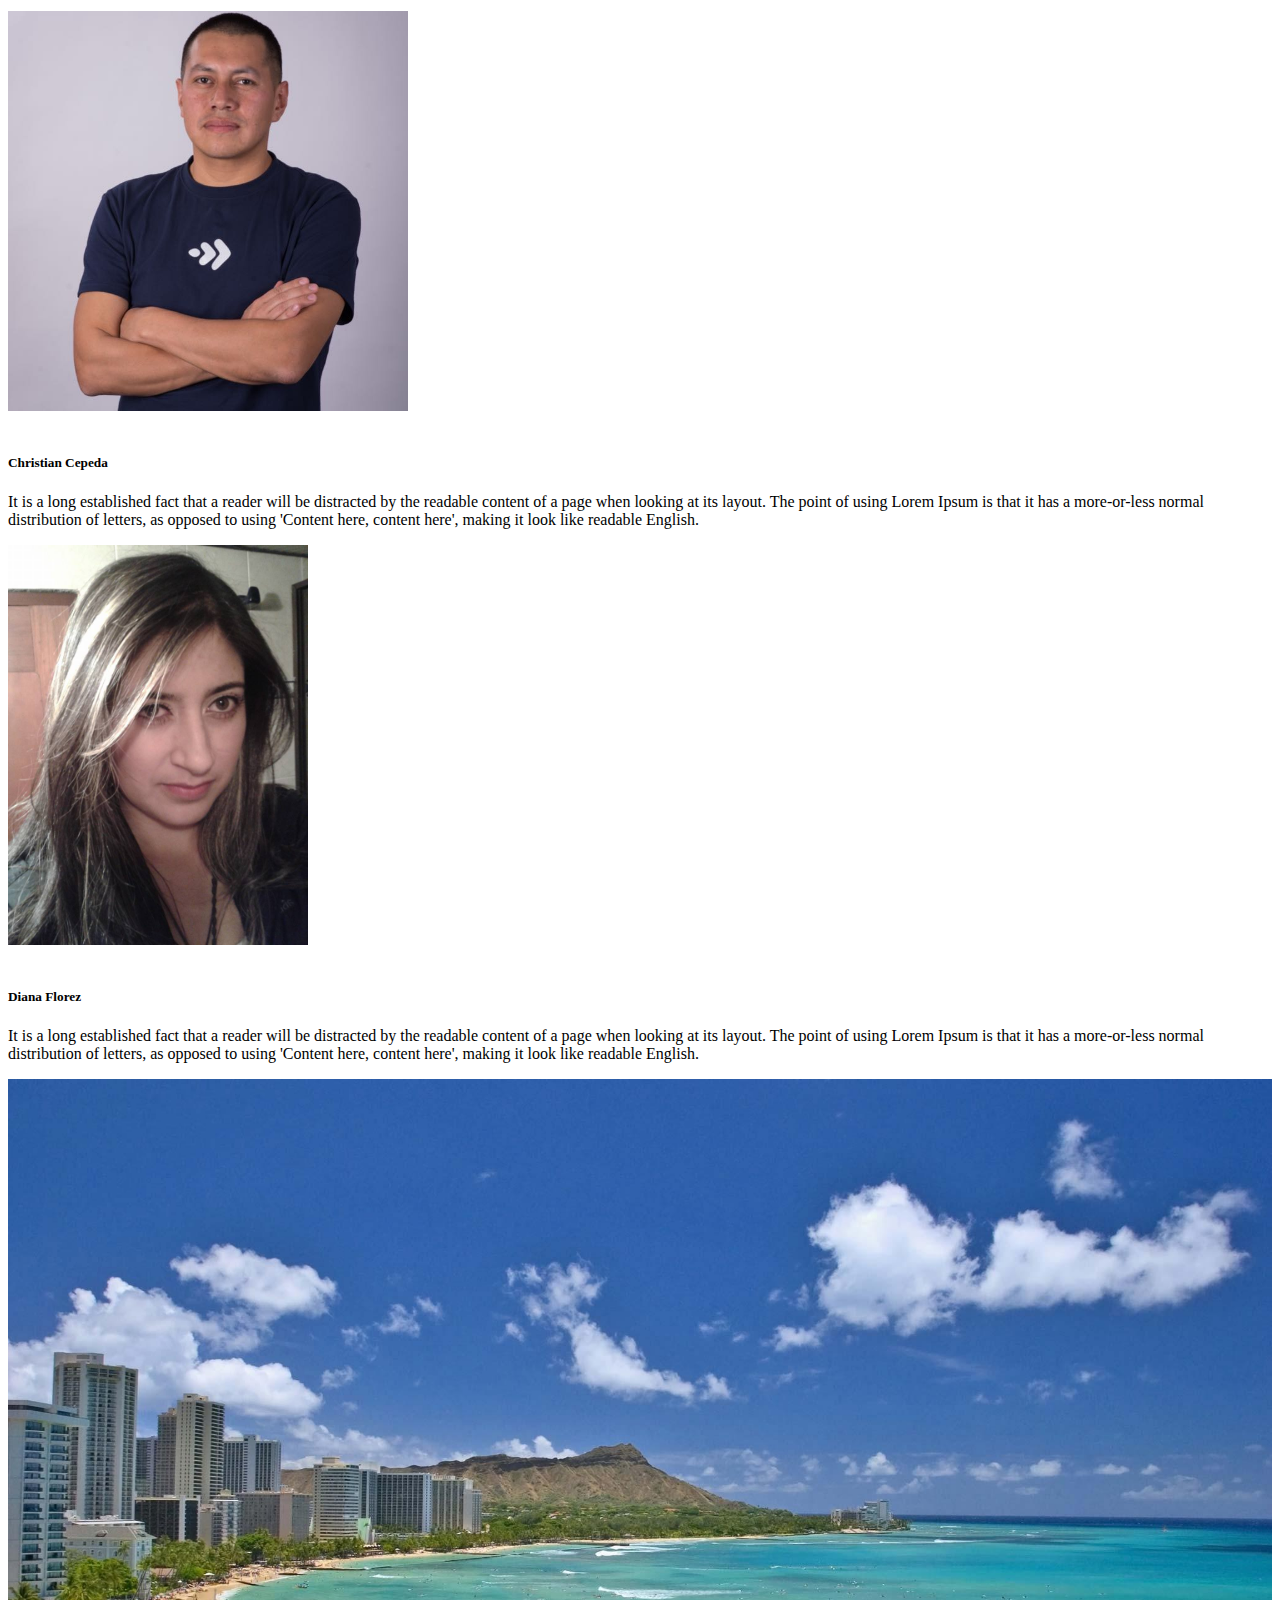
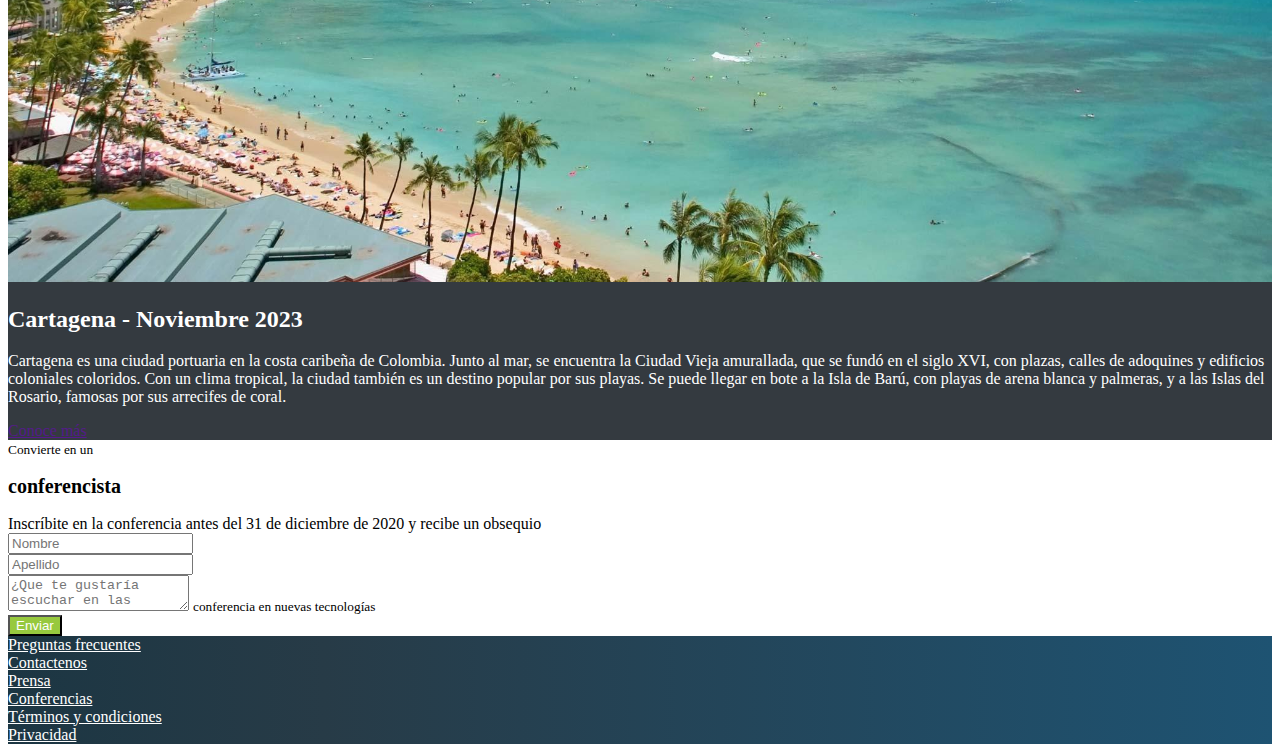
==== commit caf0d431: "formularios" ====
--- a/index.html
+++ b/index.html
@@ -172,6 +172,53 @@
     </div>
   </section>
 <!-- fin banner lugar y fecha -->
+<!-- formulario convierte en orador -->
+  <section class="formulario-orador text-center pt-2 pb-2">
+    <div class="container">
+      <div class="row">
+        <div class="col">
+          <small class="text-uppercasse">
+            Convierte en un <h2>conferencista</h2>
+          </small>
+        </div>
+      </div>
+      <div class="row">
+        <div class="col">
+          Inscr&iacutebite en la conferencia antes del 31 de diciembre de 2020 y recibe un obsequio
+        </div>
+      </div>
+      <div class="row">
+        <div class="col-sm-12 offset-sm-0 col-md-8 offset-md-2 pt-2">
+          <form>
+            <div class="form-row">
+              <div class="form-group col-12 col-md-6">
+                <input type="text" class="form-control" placeholder="Nombre">
+              </div>
+              <div class="form-group col-12 col-md-6">
+                <input type="text" class="form-control" placeholder="Apellido">
+              </div>
+            </div>
+          </form>
+        </div>
+      </div>
+      <div class="form-row">
+        <div class="form-group col pr-0 pl-0">
+          <div class="col pr-0 pl-0">
+            <textarea name="text" class="form-control form-control-lg" placeholder="¿Que te gustaría escuchar en las conferencias?"></textarea>
+            <small class="form-text text-muted text-left">
+              conferencia en nuevas tecnolog&iacuteas
+            </small>
+          </div>
+        </div>
+      </div>
+      <div class="form-row">
+        <div class="col pr-0 pl-0">
+          <button type="button" class="btn btn-overlay btn-block">Enviar</button>
+        </div>
+      </div>
+    </div>  
+  </section>
+<!--FIN  formulario convierte en orador -->
 
 <!-- footer -->
   <footer id="footer" class="pb-4 pt-4">
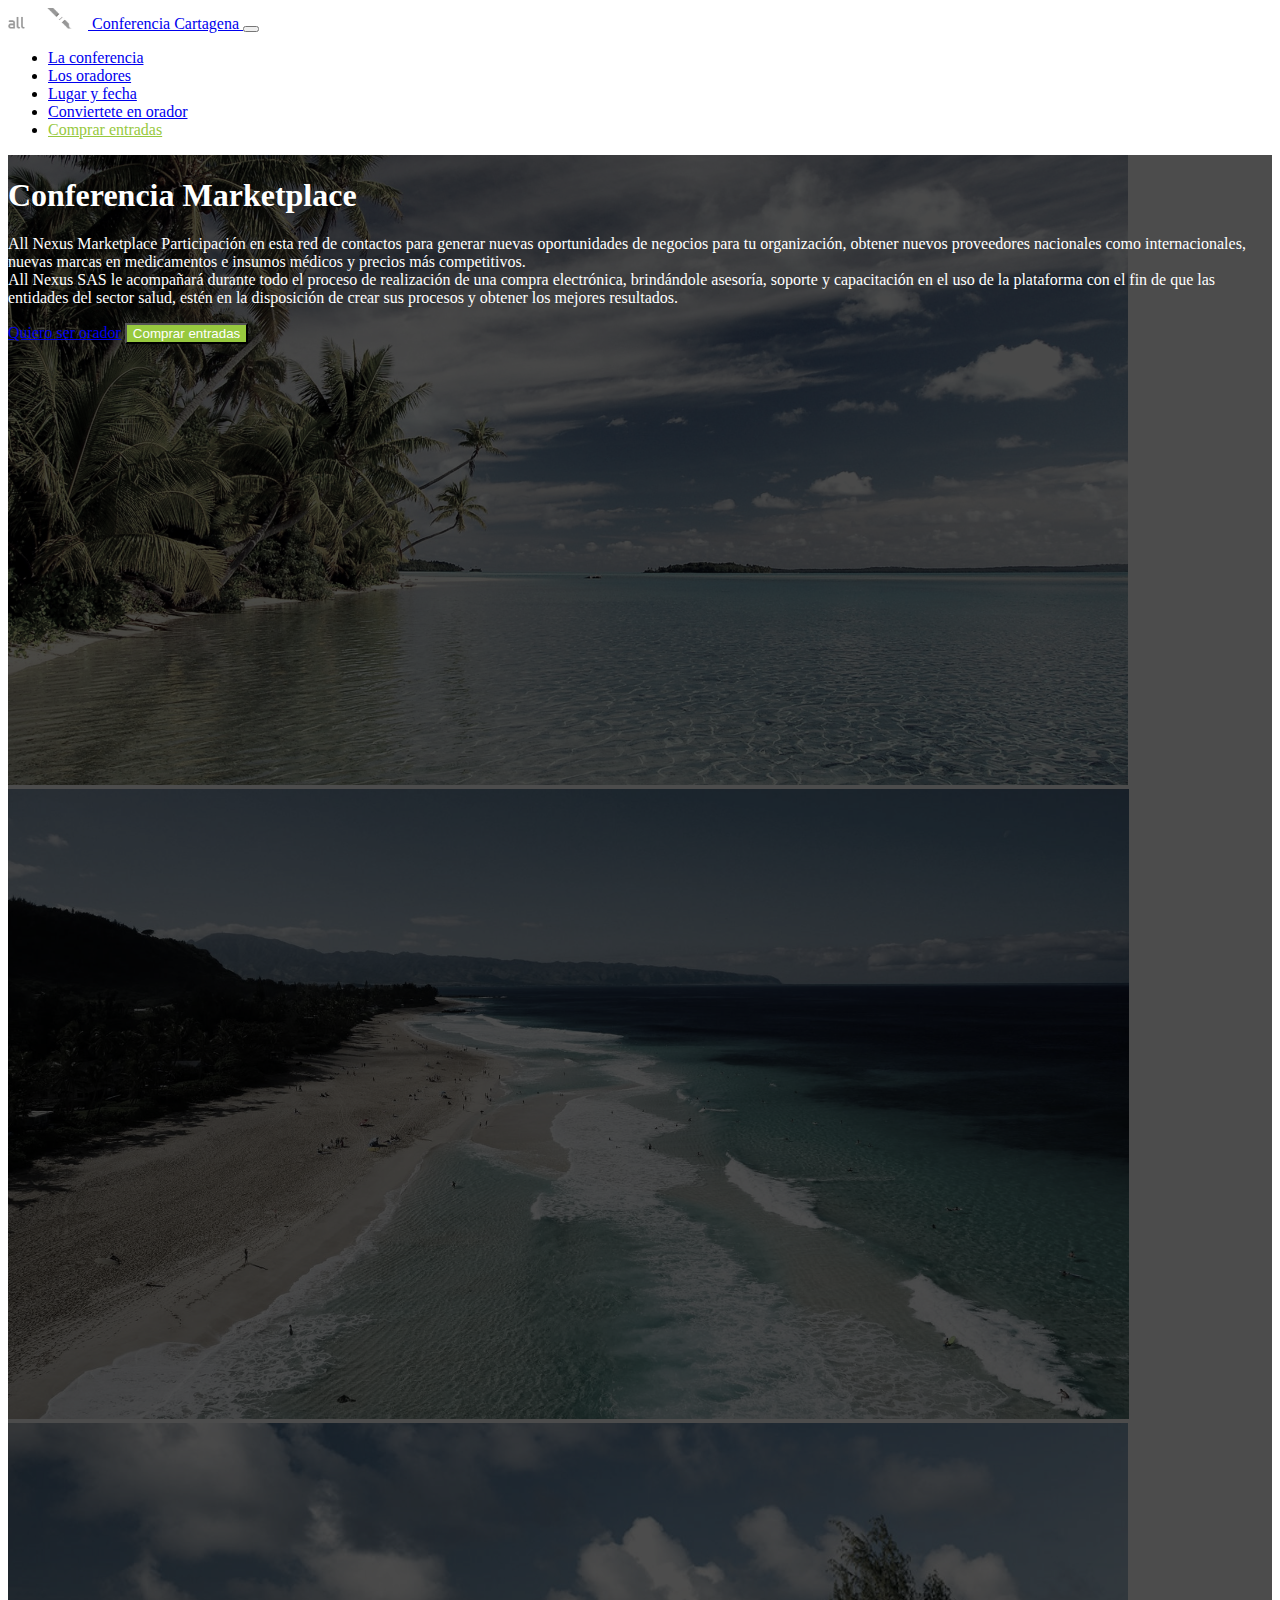
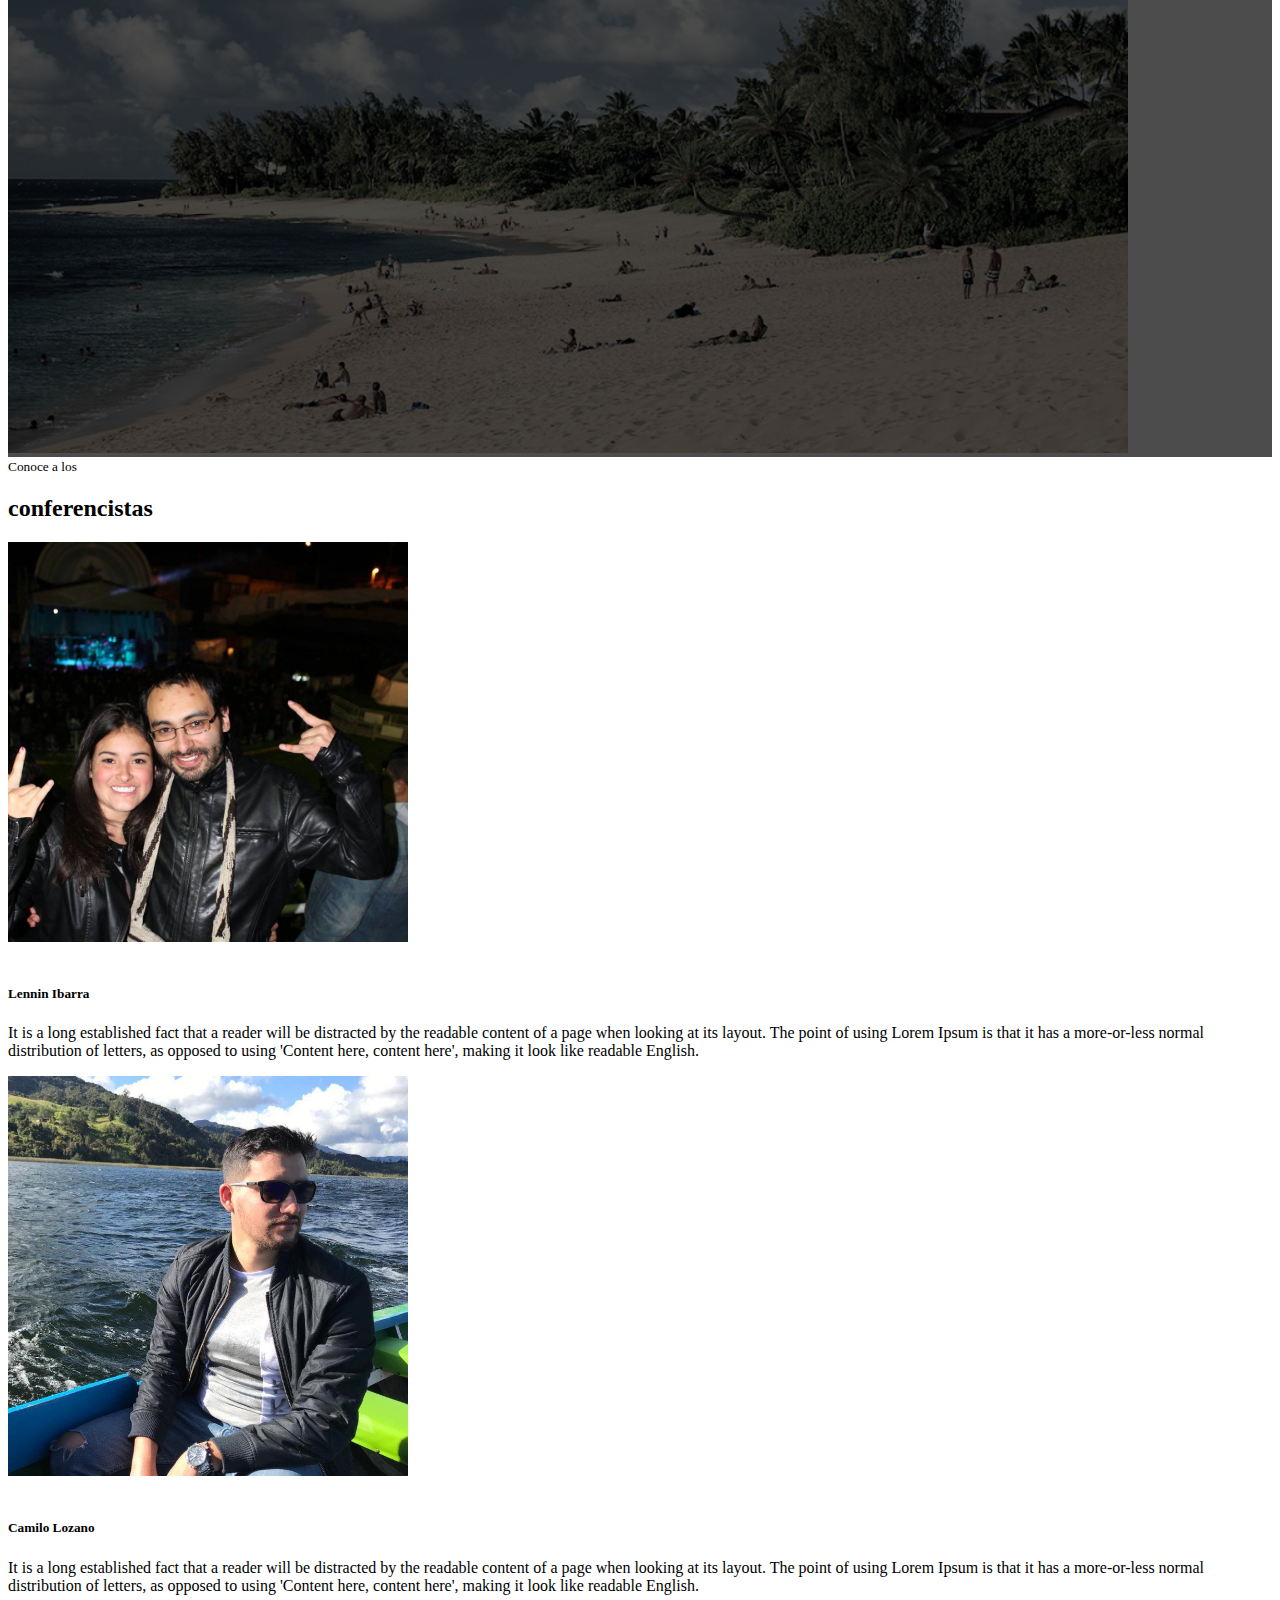
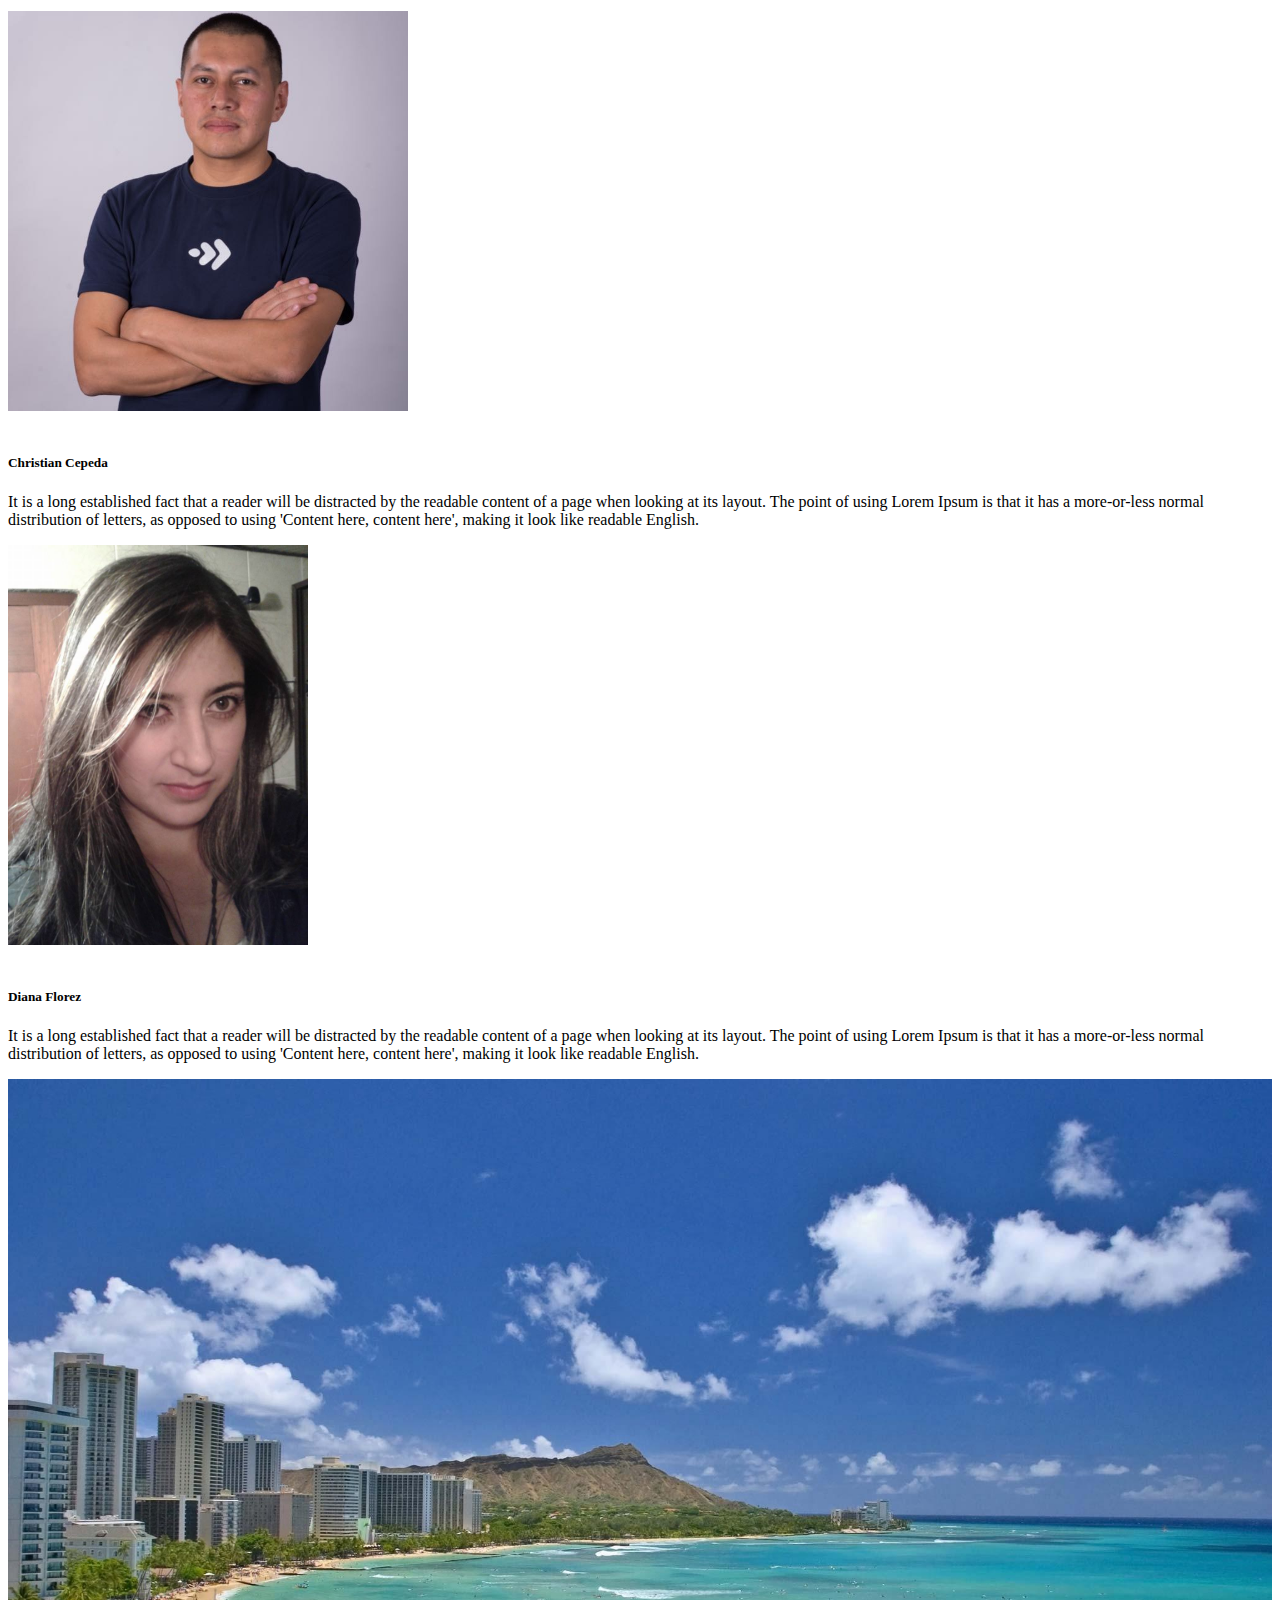
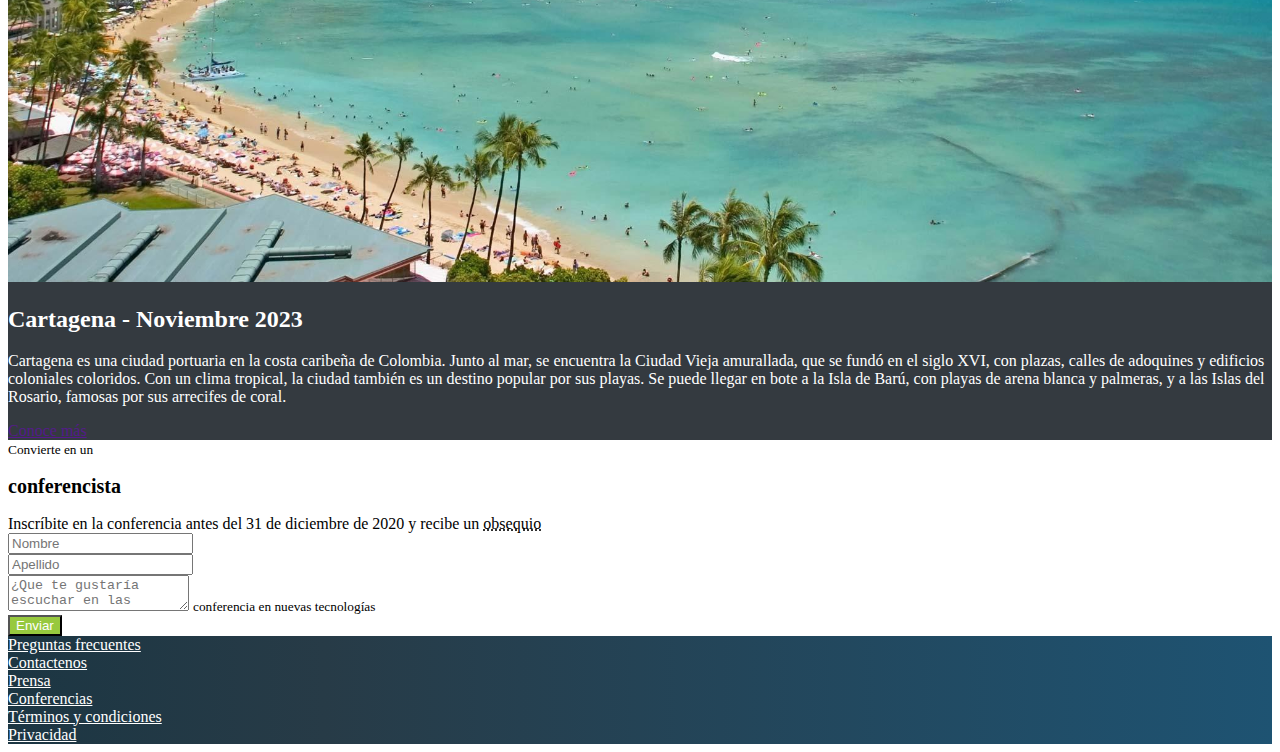
==== commit 9767be5d: "Scrollspy: conociendo la ubicacion del usuario en el header" ====
--- a/index.html
+++ b/index.html
@@ -11,7 +11,7 @@
   </head>
   <body data-spy="scroll" data-target="#navbar" data-offset="57">
     <!-- Header -->
-    <nav class="navbar navbar-expand-lg navbar-dark bg-dark" id="header">
+    <nav id="header"class="navbar navbar-expand-lg navbar-dark bg-dark sticky-top" >
         <div class="container">
             <a class="navbar-brand" href="#">
                 <img src="assets/logo_trans_allnexus.png" alt="Logo All Nexus">
@@ -20,19 +20,19 @@
             <button class="navbar-toggler" type="button" data-toggle="collapse" data-target="#navbarSupportedContent" aria-controls="navbarSupportedContent" aria-expanded="false" aria-label="Toggle navigation">
             <span class="navbar-toggler-icon"></span>
             </button>
-            <div class="collapse navbar-collapse" id="navbarSupportedContent">
+            <div class="collapse navbar-collapse" id="navbar">
             <ul class="navbar-nav ml-auto">
-                <li class="nav-item active">
-                    <a class="nav-link" href="#">La conferencia</a>
-                </li>
-                <li class="nav-item">
-                    <a class="nav-link" href="#">Los oradores</a>
-                </li>
-                <li class="nav-item">
-                    <a class="nav-link" href="#">Lugar y fecha</a>
-                </li>
-                <li class="nav-item">
-                    <a class="nav-link" href="#">Conviertete en orador</a>
+                <li class="nav-item">
+                    <a class="nav-link" href="#main">La conferencia</a>
+                </li>
+                <li class="nav-item">
+                    <a class="nav-link" href="#speaker">Los oradores</a>
+                </li>
+                <li class="nav-item">
+                    <a class="nav-link" href="#place-time">Lugar y fecha</a>
+                </li>
+                <li class="nav-item">
+                    <a class="nav-link" href="#formulario-orador">Conviertete en orador</a>
                 </li>
                 <li class="nav-item">
                     <a class="nav-link text-resaltar" href="#">Comprar entradas</a>
@@ -173,7 +173,7 @@
   </section>
 <!-- fin banner lugar y fecha -->
 <!-- formulario convierte en orador -->
-  <section class="formulario-orador text-center pt-2 pb-2">
+  <section id="formulario-orador" class="text-center pt-2 pb-2">
     <div class="container">
       <div class="row">
         <div class="col">
@@ -184,7 +184,7 @@
       </div>
       <div class="row">
         <div class="col">
-          Inscr&iacutebite en la conferencia antes del 31 de diciembre de 2020 y recibe un obsequio
+          Inscr&iacutebite en la conferencia antes del 31 de diciembre de 2020 y recibe un <abbr title="Solo para mayores de 15 años">obsequio</abbr>
         </div>
       </div>
       <div class="row">
@@ -251,5 +251,6 @@
     <script src="https://code.jquery.com/jquery-3.4.1.slim.min.js" integrity="sha384-J6qa4849blE2+poT4WnyKhv5vZF5SrPo0iEjwBvKU7imGFAV0wwj1yYfoRSJoZ+n" crossorigin="anonymous"></script>
     <script src="https://cdn.jsdelivr.net/npm/popper.js@1.16.0/dist/umd/popper.min.js" integrity="sha384-Q6E9RHvbIyZFJoft+2mJbHaEWldlvI9IOYy5n3zV9zzTtmI3UksdQRVvoxMfooAo" crossorigin="anonymous"></script>
     <script src="https://stackpath.bootstrapcdn.com/bootstrap/4.4.1/js/bootstrap.min.js" integrity="sha384-wfSDF2E50Y2D1uUdj0O3uMBJnjuUD4Ih7YwaYd1iqfktj0Uod8GCExl3Og8ifwB6" crossorigin="anonymous"></script>
+    <script src="index.js"></script>
   </body>
 </html>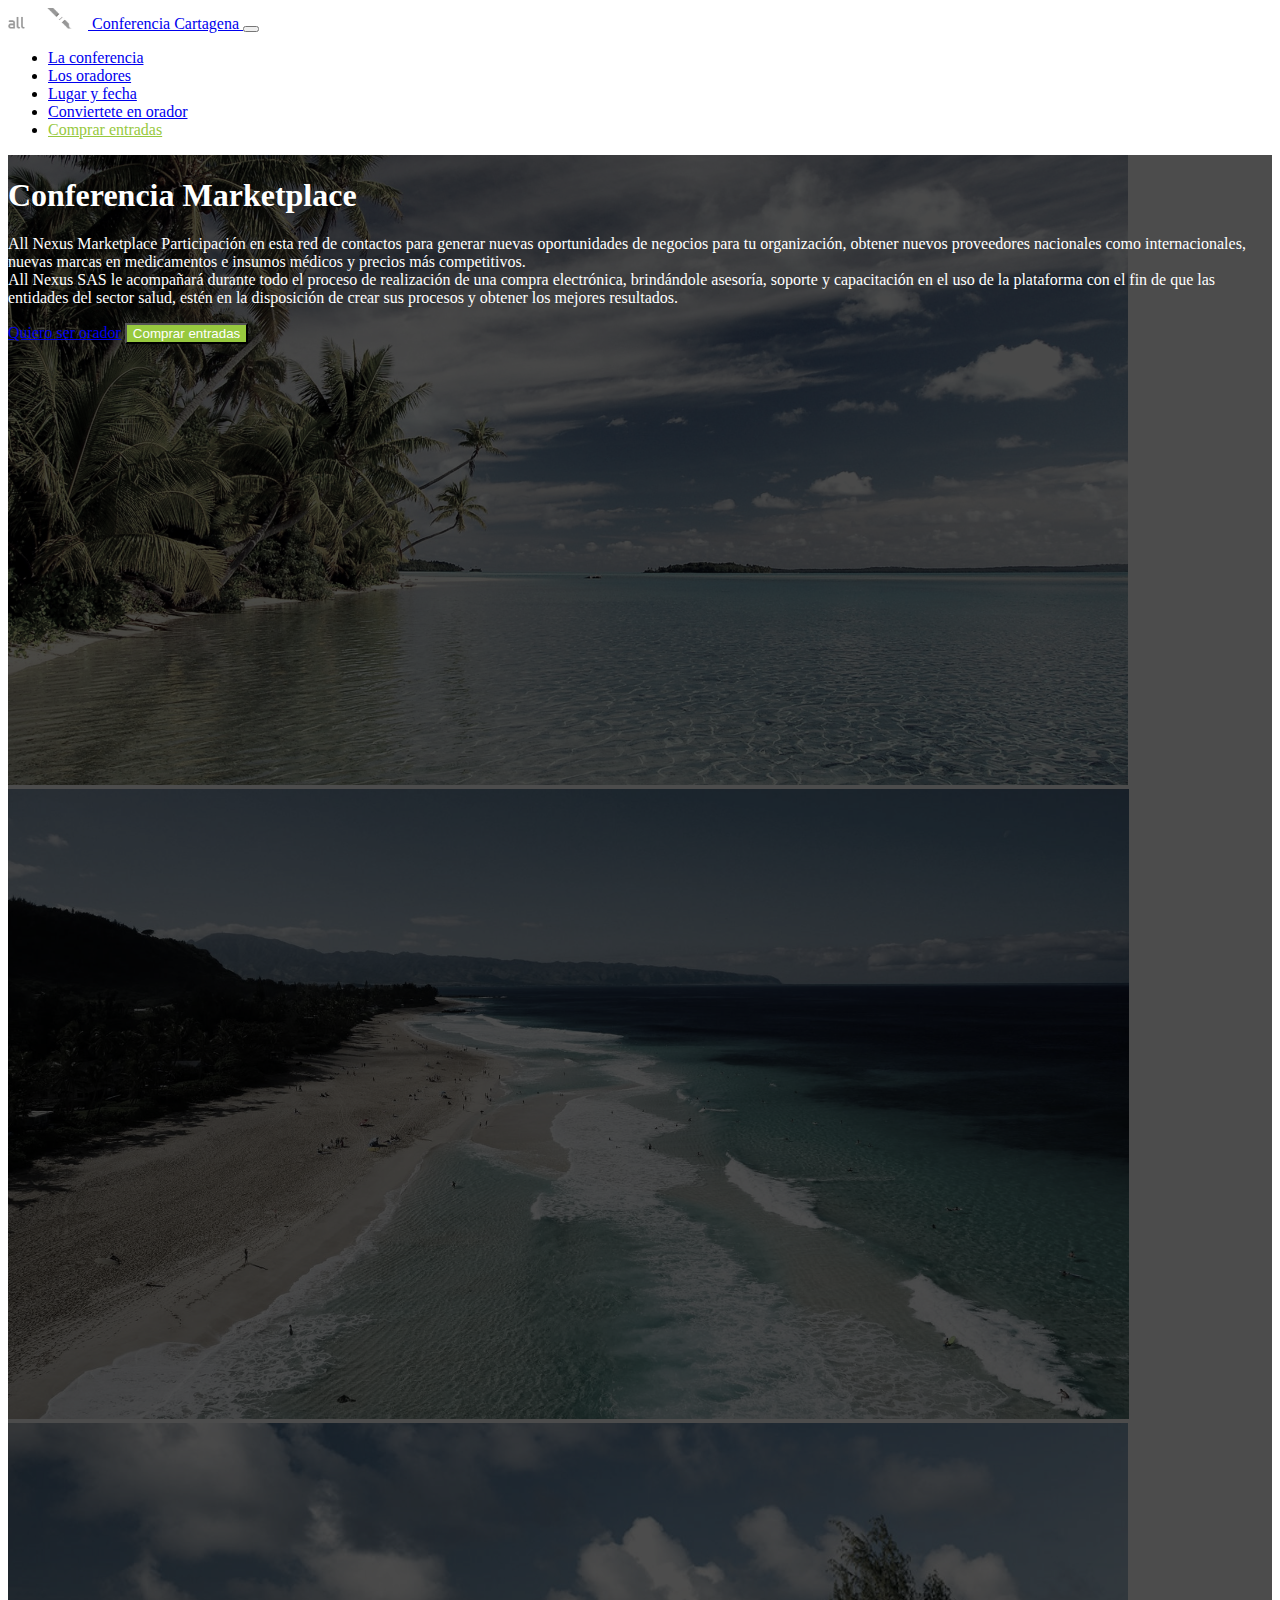
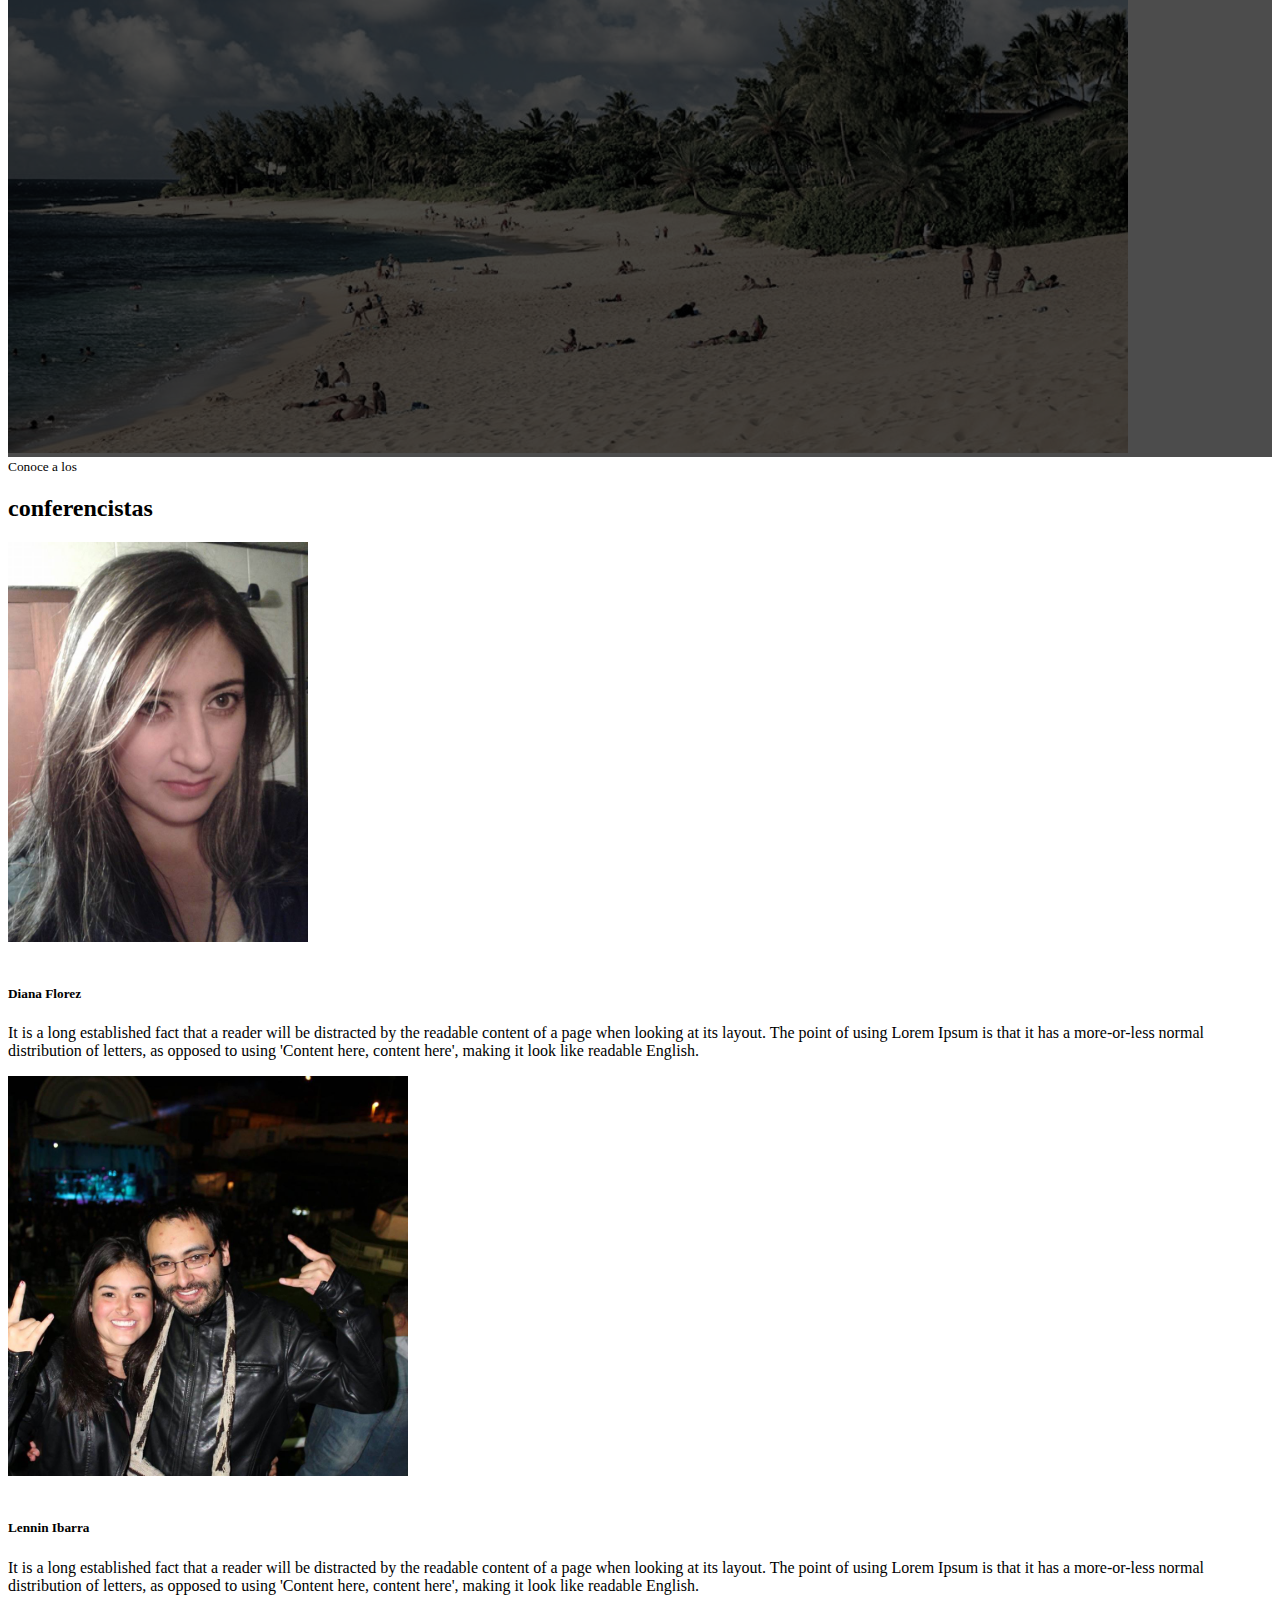
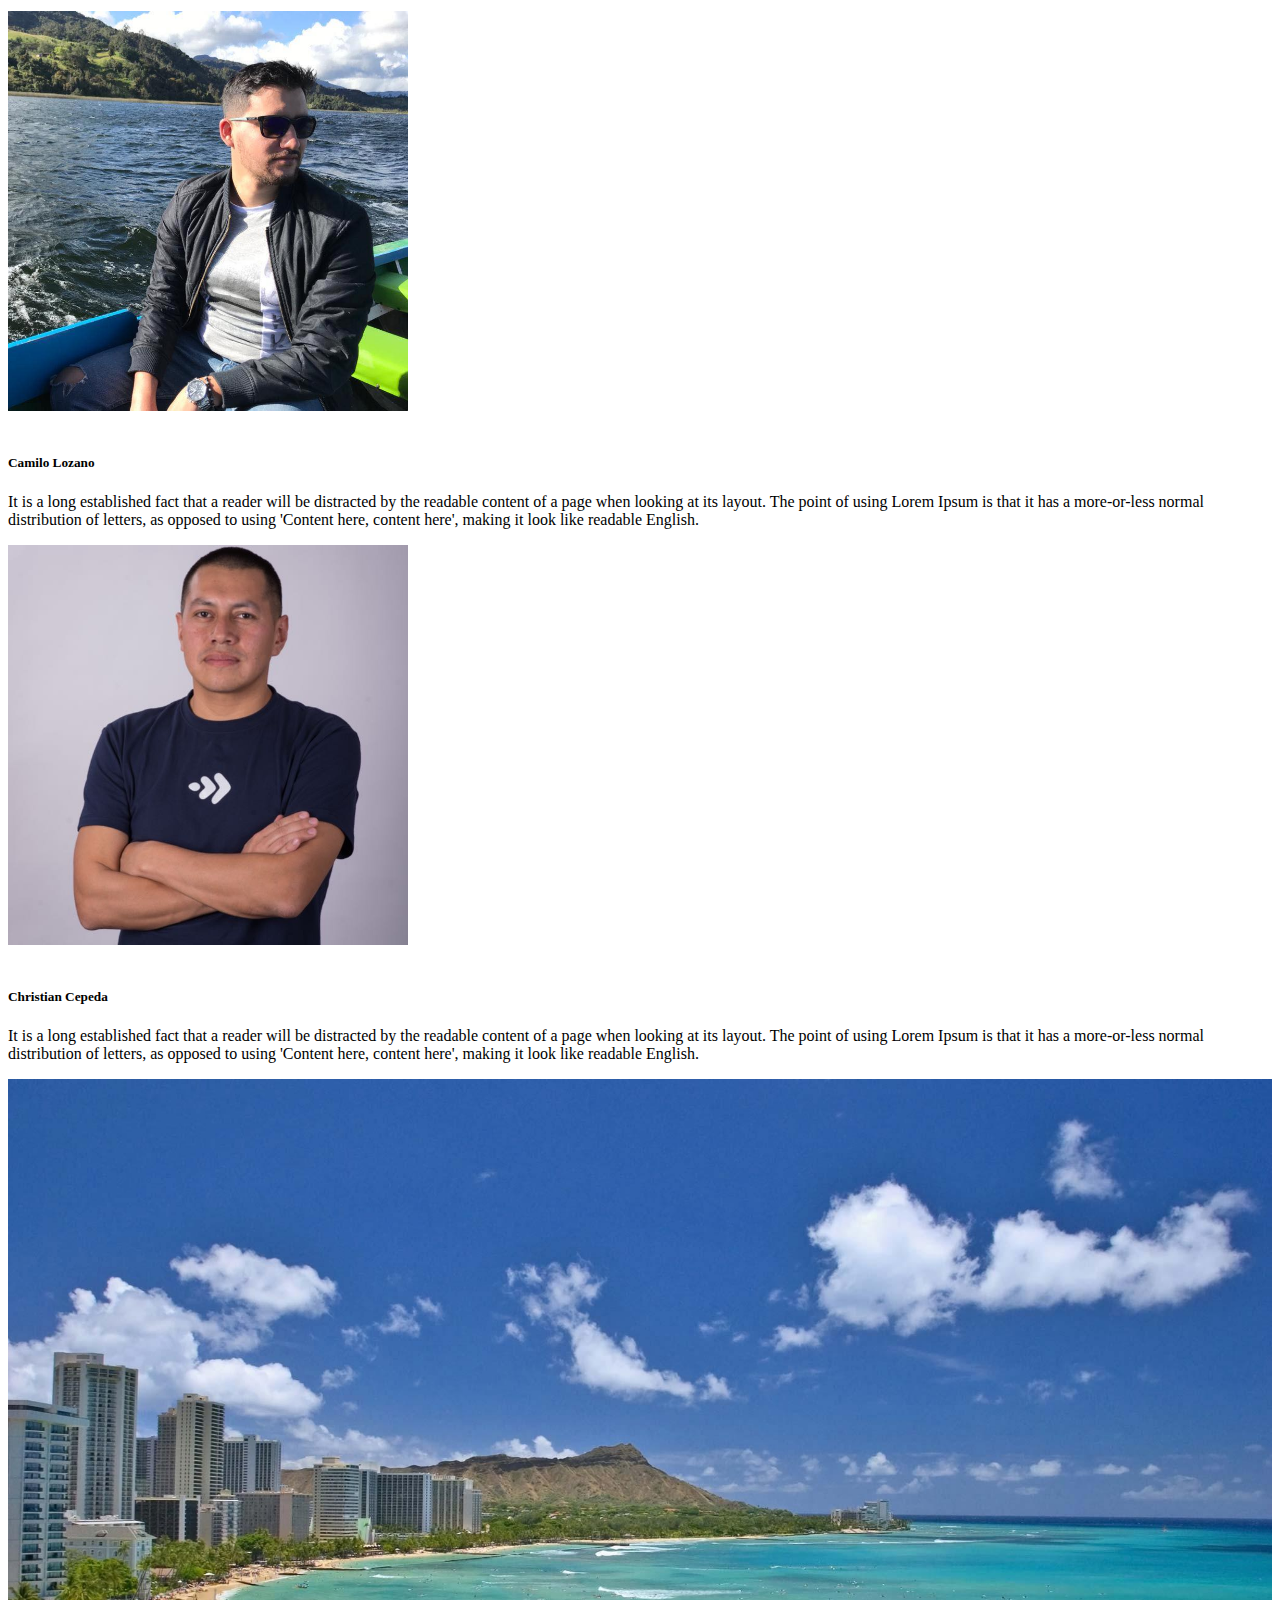
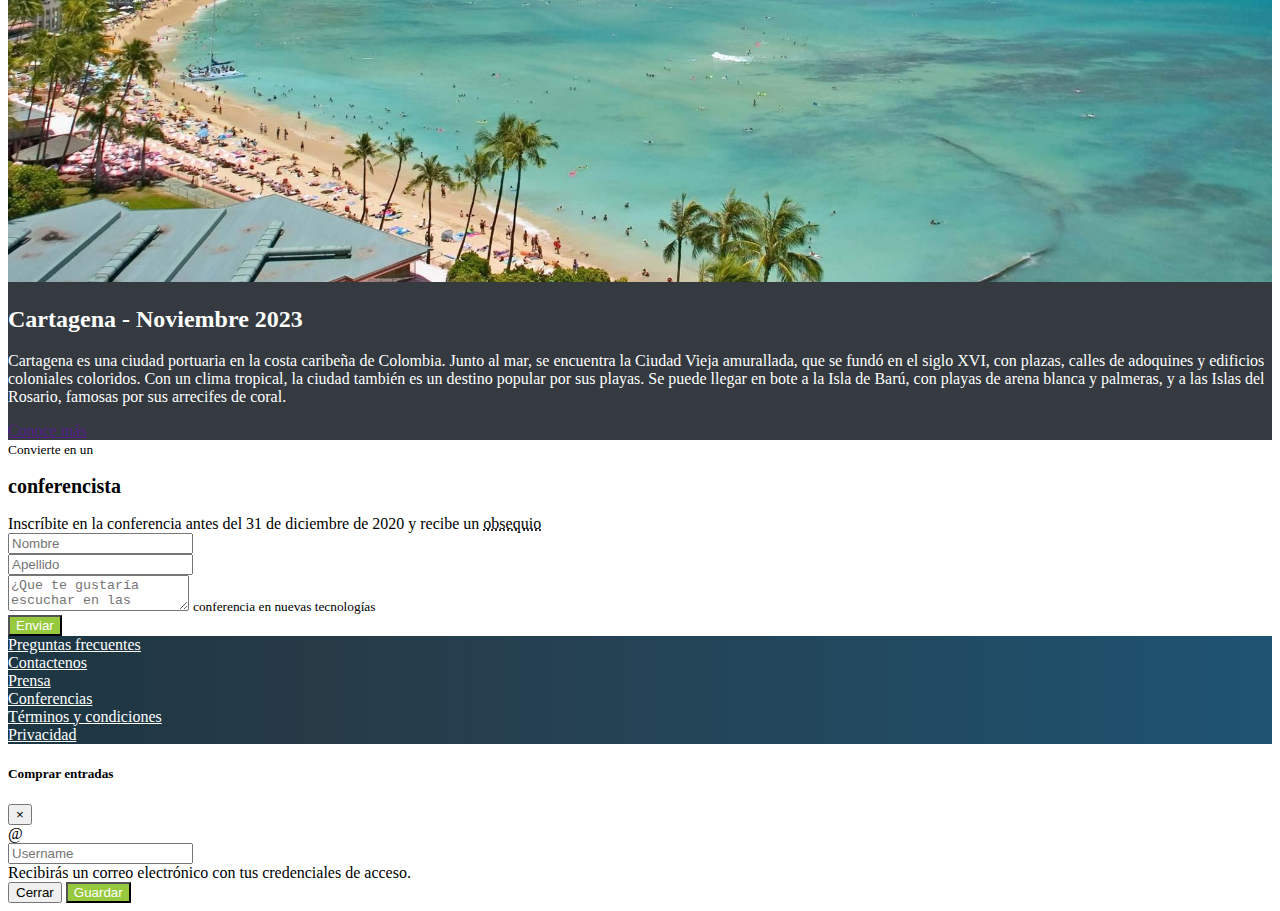
==== commit 25159d03: "modal y formulario" ====
--- a/index.html
+++ b/index.html
@@ -35,7 +35,7 @@
                     <a class="nav-link" href="#formulario-orador">Conviertete en orador</a>
                 </li>
                 <li class="nav-item">
-                    <a class="nav-link text-resaltar" href="#">Comprar entradas</a>
+                    <a class="nav-link text-resaltar" href="#" data-toggle="modal" data-target="#modalCompra">Comprar entradas</a>
                 </li>
             </ul>
             </div>
@@ -72,7 +72,7 @@
                   resultados. 
                 </p>
                 <a href="#" class="btn btn-outline-light">Quiero ser orador</a>
-                <button type="button" class="btn btn-success btn-overlay">Comprar entradas</button>
+                <button type="button" class="btn btn-success btn-overlay" data-toggle="modal" data-target="#modalCompra">Comprar entradas</button>
               </div>
             </div>
           </div>
@@ -96,6 +96,19 @@
           <div class="row">
             <div class="col-12 col-md-6 col-lg-3 mb-4">
               <div class="card">
+                <img src="assets/speakers/Diana.jpg" class="card-img-top" alt="foto Sacha">
+                <div class="card-body">
+                  <div class="badges mb-2">
+                    <span class="badge badge-success">PHP</span>
+                    <span class="badge badge-dark">My Sql</span>
+                  </div>
+                  <h5 class="card-title mb-0">Diana Florez</h5>
+                  <p class="card-text">It is a long established fact that a reader will be distracted by the readable content of a page when looking at its layout. The point of using Lorem Ipsum is that it has a more-or-less normal distribution of letters, as opposed to using 'Content here, content here', making it look like readable English.</p>
+                </div>
+              </div>
+            </div>
+            <div class="col-12 col-md-6 col-lg-3 mb-4">
+              <div class="card">
                 <img src="assets/speakers/lennin.jpg" class="card-img-top" alt="foto Sacha">
                 <div class="card-body">
                   <div class="badges mb-2">
@@ -133,19 +146,7 @@
                 </div>
               </div>
             </div>
-            <div class="col-12 col-md-6 col-lg-3 mb-4">
-              <div class="card">
-                <img src="assets/speakers/Diana.jpg" class="card-img-top" alt="foto Sacha">
-                <div class="card-body">
-                  <div class="badges mb-2">
-                    <span class="badge badge-success">PHP</span>
-                    <span class="badge badge-dark">My Sql</span>
-                  </div>
-                  <h5 class="card-title mb-0">Diana Florez</h5>
-                  <p class="card-text">It is a long established fact that a reader will be distracted by the readable content of a page when looking at its layout. The point of using Lorem Ipsum is that it has a more-or-less normal distribution of letters, as opposed to using 'Content here, content here', making it look like readable English.</p>
-                </div>
-              </div>
-            </div>
+            
           </div>
         </div>
       
@@ -246,6 +247,42 @@
       </div>
   </footer>
 <!-- Fin footer -->
+<!-- Modal -->
+  <div class="modal fade" id="modalCompra" tabindex="-1" role="dialog" aria-labelledby="exampleModalCenterTitle" aria-hidden="true">
+    <div class="modal-dialog modal-dialog-centered" role="document">
+      <div class="modal-content">
+        <div class="modal-header">
+          <h5 class="modal-title" id="exampleModalCenterTitle">Comprar entradas</h5>
+          <button type="button" class="close" data-dismiss="modal" aria-label="Close">
+            <span aria-hidden="true">&times;</span>
+          </button>
+        </div>
+        <div class="modal-body">
+          <form action="">
+            <div class="form-row">
+              <div class="form-proup col">
+                <div class="input-group mb-3">
+                  <div class="input-group-prepend">
+                    <span class="input-group-text" id="basic-addon1">@</span>
+                  </div>
+                  <input type="text" class="form-control" placeholder="Username" aria-label="Username" aria-describedby="basic-addon1">
+                </div>
+              </div>
+            </div>
+          </form>
+          <div class="alert alert-warning" role="alert">
+            Recibir&aacute;s un correo electr&oacute;nico con tus credenciales de acceso.
+          </div>
+        </div>
+        <div class="modal-footer">
+          <button type="button" class="btn btn-secondary" data-dismiss="modal">Cerrar</button>
+          <button type="button" class="btn btn-primary btn-overlay">Guardar</button>
+        </div>
+      </div>
+    </div>
+  </div>
+<!-- Fin modal -->
+
     <!-- Optional JavaScript -->
     <!-- jQuery first, then Popper.js, then Bootstrap JS -->
     <script src="https://code.jquery.com/jquery-3.4.1.slim.min.js" integrity="sha384-J6qa4849blE2+poT4WnyKhv5vZF5SrPo0iEjwBvKU7imGFAV0wwj1yYfoRSJoZ+n" crossorigin="anonymous"></script>
